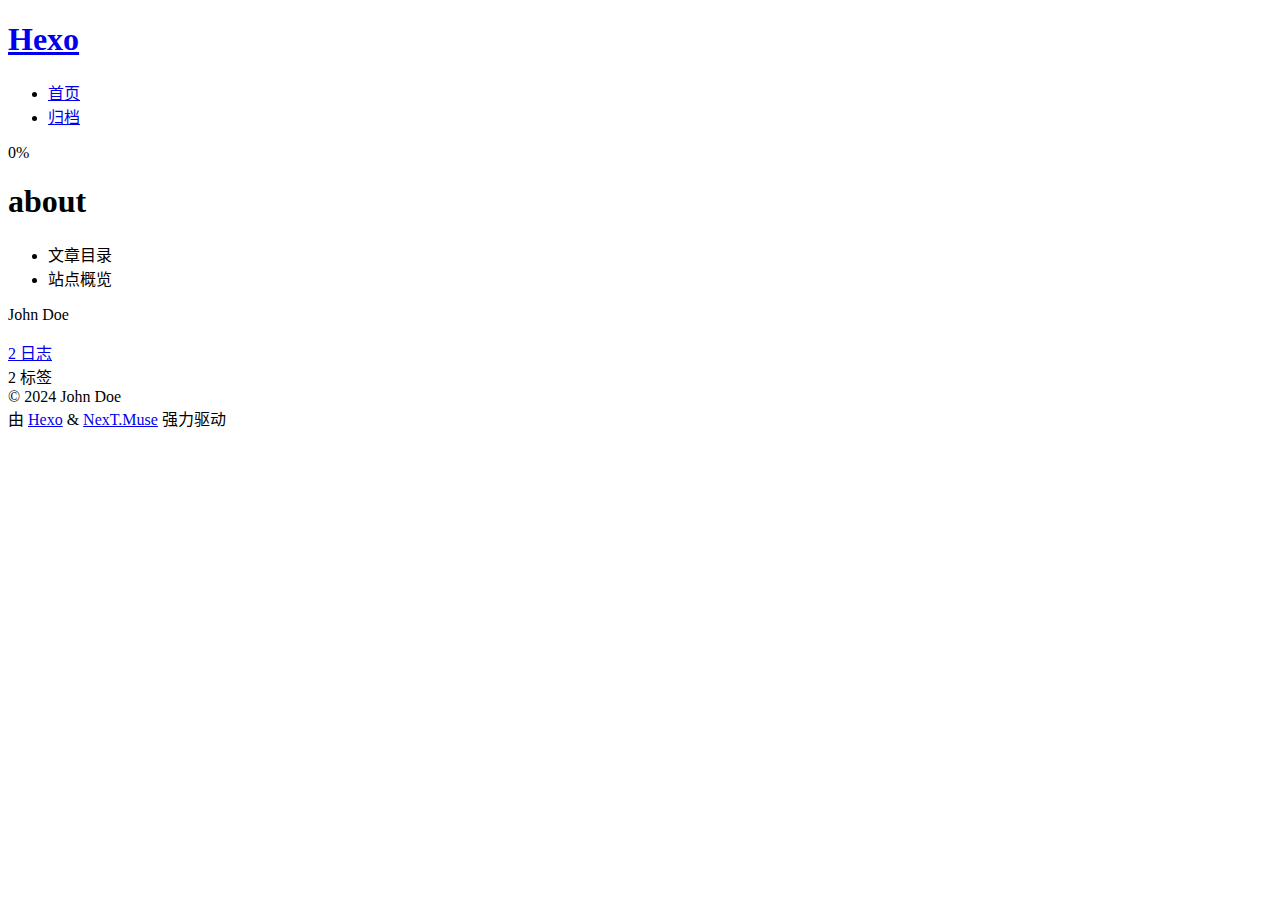
==== about/index.html @ 159c3676 "Site updated: 2024-03-29 14:11:59" ====
<!DOCTYPE html>
<html lang="zh-CN">
<head>
  <meta charset="UTF-8">
<meta name="viewport" content="width=device-width, initial-scale=1, maximum-scale=2">
<meta name="theme-color" content="#222">
<meta name="generator" content="Hexo 7.1.1">
  <link rel="apple-touch-icon" sizes="180x180" href="/blogg/images/apple-touch-icon-next.png">
  <link rel="icon" type="image/png" sizes="32x32" href="/blogg/images/favicon-32x32-next.png">
  <link rel="icon" type="image/png" sizes="16x16" href="/blogg/images/favicon-16x16-next.png">
  <link rel="mask-icon" href="/blogg/images/logo.svg" color="#222">

<link rel="stylesheet" href="/blogg/css/main.css">


<link rel="stylesheet" href="/blogg/lib/font-awesome/css/all.min.css">

<script id="hexo-configurations">
    var NexT = window.NexT || {};
    var CONFIG = {"hostname":"example.com","root":"/blogg/","scheme":"Muse","version":"7.8.0","exturl":false,"sidebar":{"position":"left","display":"post","padding":18,"offset":12,"onmobile":false},"copycode":{"enable":false,"show_result":false,"style":null},"back2top":{"enable":true,"sidebar":false,"scrollpercent":false},"bookmark":{"enable":false,"color":"#222","save":"auto"},"fancybox":false,"mediumzoom":false,"lazyload":false,"pangu":false,"comments":{"style":"tabs","active":null,"storage":true,"lazyload":false,"nav":null},"algolia":{"hits":{"per_page":10},"labels":{"input_placeholder":"Search for Posts","hits_empty":"We didn't find any results for the search: ${query}","hits_stats":"${hits} results found in ${time} ms"}},"localsearch":{"enable":false,"trigger":"auto","top_n_per_article":1,"unescape":false,"preload":false},"motion":{"enable":true,"async":false,"transition":{"post_block":"fadeIn","post_header":"slideDownIn","post_body":"slideDownIn","coll_header":"slideLeftIn","sidebar":"slideUpIn"}}};
  </script>

  <meta property="og:type" content="website">
<meta property="og:title" content="about">
<meta property="og:url" content="https://example.com/blogg/about/index.html">
<meta property="og:site_name" content="Hexo">
<meta property="og:locale" content="zh_CN">
<meta property="article:published_time" content="2024-03-29T00:52:18.000Z">
<meta property="article:modified_time" content="2024-03-29T00:53:08.620Z">
<meta property="article:author" content="John Doe">
<meta name="twitter:card" content="summary">

<link rel="canonical" href="https://example.com/blogg/about/">


<script id="page-configurations">
  // https://hexo.io/docs/variables.html
  CONFIG.page = {
    sidebar: "",
    isHome : false,
    isPost : false,
    lang   : 'zh-CN'
  };
</script>

  <title>about | Hexo
</title>
  






  <noscript>
  <style>
  .use-motion .brand,
  .use-motion .menu-item,
  .sidebar-inner,
  .use-motion .post-block,
  .use-motion .pagination,
  .use-motion .comments,
  .use-motion .post-header,
  .use-motion .post-body,
  .use-motion .collection-header { opacity: initial; }

  .use-motion .site-title,
  .use-motion .site-subtitle {
    opacity: initial;
    top: initial;
  }

  .use-motion .logo-line-before i { left: initial; }
  .use-motion .logo-line-after i { right: initial; }
  </style>
</noscript>

</head>

<body itemscope itemtype="http://schema.org/WebPage">
  <div class="container use-motion">
    <div class="headband"></div>

    <header class="header" itemscope itemtype="http://schema.org/WPHeader">
      <div class="header-inner"><div class="site-brand-container">
  <div class="site-nav-toggle">
    <div class="toggle" aria-label="切换导航栏">
      <span class="toggle-line toggle-line-first"></span>
      <span class="toggle-line toggle-line-middle"></span>
      <span class="toggle-line toggle-line-last"></span>
    </div>
  </div>

  <div class="site-meta">

    <a href="/blogg/" class="brand" rel="start">
      <span class="logo-line-before"><i></i></span>
      <h1 class="site-title">Hexo</h1>
      <span class="logo-line-after"><i></i></span>
    </a>
  </div>

  <div class="site-nav-right">
    <div class="toggle popup-trigger">
    </div>
  </div>
</div>




<nav class="site-nav">
  <ul id="menu" class="main-menu menu">
        <li class="menu-item menu-item-home">

    <a href="/blogg/" rel="section"><i class="fa fa-home fa-fw"></i>首页</a>

  </li>
        <li class="menu-item menu-item-archives">

    <a href="/blogg/archives/" rel="section"><i class="fa fa-archive fa-fw"></i>归档</a>

  </li>
  </ul>
</nav>




</div>
    </header>

    
  <div class="back-to-top">
    <i class="fa fa-arrow-up"></i>
    <span>0%</span>
  </div>


    <main class="main">
      <div class="main-inner">
        <div class="content-wrap">
          
  
  

          <div class="content page posts-expand">
            

    
    
    
    <div class="post-block" lang="zh-CN">
      <header class="post-header">

<h1 class="post-title" itemprop="name headline">about
</h1>

<div class="post-meta">
  

</div>

</header>

      
      
      
      <div class="post-body">
          
      </div>
      
      
      
    </div>
    

    
    
    


          </div>
          

<script>
  window.addEventListener('tabs:register', () => {
    let { activeClass } = CONFIG.comments;
    if (CONFIG.comments.storage) {
      activeClass = localStorage.getItem('comments_active') || activeClass;
    }
    if (activeClass) {
      let activeTab = document.querySelector(`a[href="#comment-${activeClass}"]`);
      if (activeTab) {
        activeTab.click();
      }
    }
  });
  if (CONFIG.comments.storage) {
    window.addEventListener('tabs:click', event => {
      if (!event.target.matches('.tabs-comment .tab-content .tab-pane')) return;
      let commentClass = event.target.classList[1];
      localStorage.setItem('comments_active', commentClass);
    });
  }
</script>

        </div>
          
  
  <div class="toggle sidebar-toggle">
    <span class="toggle-line toggle-line-first"></span>
    <span class="toggle-line toggle-line-middle"></span>
    <span class="toggle-line toggle-line-last"></span>
  </div>

  <aside class="sidebar">
    <div class="sidebar-inner">

      <ul class="sidebar-nav motion-element">
        <li class="sidebar-nav-toc">
          文章目录
        </li>
        <li class="sidebar-nav-overview">
          站点概览
        </li>
      </ul>

      <!--noindex-->
      <div class="post-toc-wrap sidebar-panel">
      </div>
      <!--/noindex-->

      <div class="site-overview-wrap sidebar-panel">
        <div class="site-author motion-element" itemprop="author" itemscope itemtype="http://schema.org/Person">
  <p class="site-author-name" itemprop="name">John Doe</p>
  <div class="site-description" itemprop="description"></div>
</div>
<div class="site-state-wrap motion-element">
  <nav class="site-state">
      <div class="site-state-item site-state-posts">
          <a href="/blogg/archives/">
        
          <span class="site-state-item-count">2</span>
          <span class="site-state-item-name">日志</span>
        </a>
      </div>
      <div class="site-state-item site-state-tags">
        <span class="site-state-item-count">2</span>
        <span class="site-state-item-name">标签</span>
      </div>
  </nav>
</div>



      </div>

    </div>
  </aside>
  <div id="sidebar-dimmer"></div>


      </div>
    </main>

    <footer class="footer">
      <div class="footer-inner">
        

        

<div class="copyright">
  
  &copy; 
  <span itemprop="copyrightYear">2024</span>
  <span class="with-love">
    <i class="fa fa-heart"></i>
  </span>
  <span class="author" itemprop="copyrightHolder">John Doe</span>
</div>
  <div class="powered-by">由 <a href="https://hexo.io/" class="theme-link" rel="noopener" target="_blank">Hexo</a> & <a href="https://muse.theme-next.org/" class="theme-link" rel="noopener" target="_blank">NexT.Muse</a> 强力驱动
  </div>

        








      </div>
    </footer>
  </div>

  
  <script src="/blogg/lib/anime.min.js"></script>
  <script src="/blogg/lib/velocity/velocity.min.js"></script>
  <script src="/blogg/lib/velocity/velocity.ui.min.js"></script>

<script src="/blogg/js/utils.js"></script>

<script src="/blogg/js/motion.js"></script>


<script src="/blogg/js/schemes/muse.js"></script>


<script src="/blogg/js/next-boot.js"></script>




  















  

  

</body>
</html>
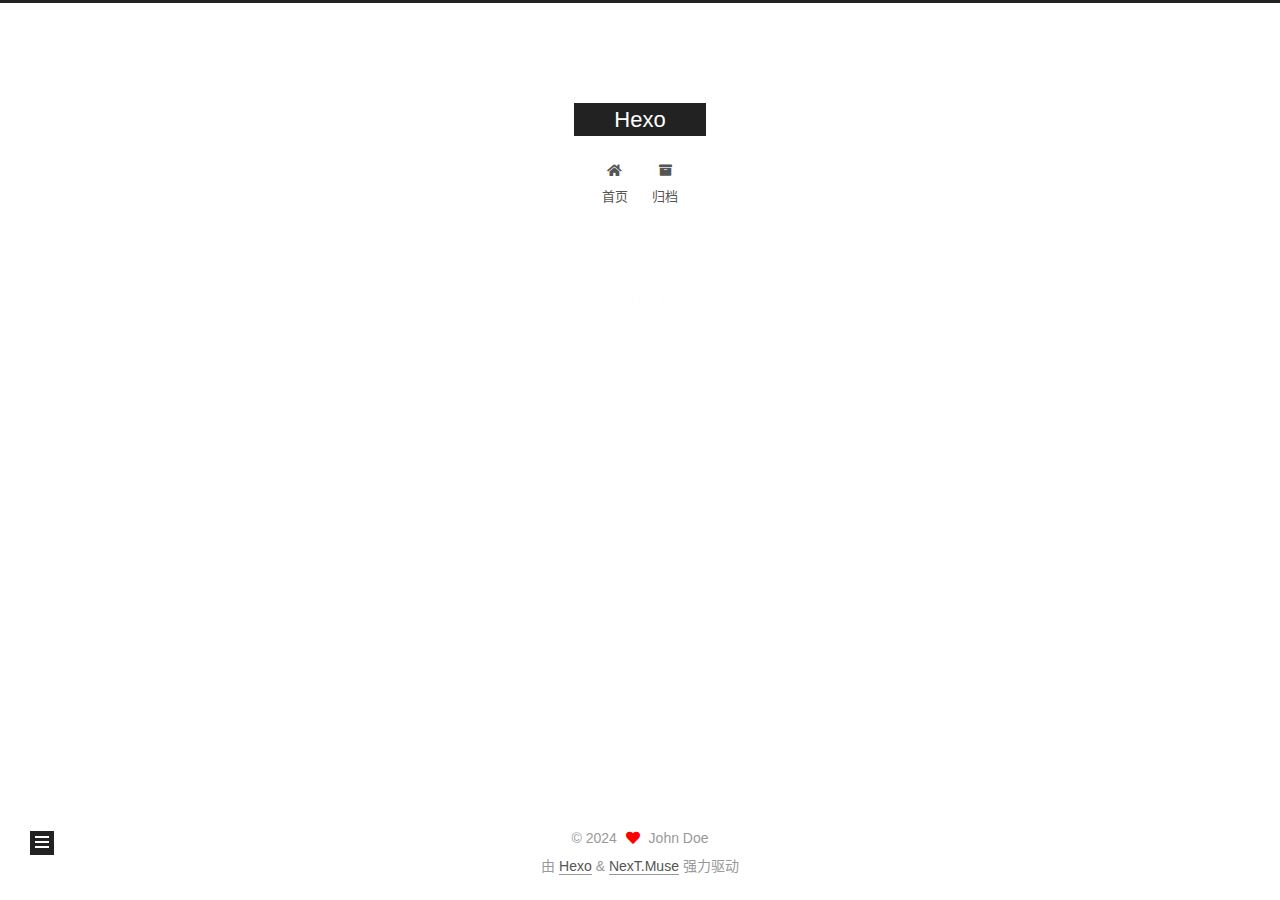
==== commit e6736770: "Site updated: 2024-03-29 17:55:22" ====
--- a/about/index.html
+++ b/about/index.html
@@ -5,32 +5,32 @@
 <meta name="viewport" content="width=device-width, initial-scale=1, maximum-scale=2">
 <meta name="theme-color" content="#222">
 <meta name="generator" content="Hexo 7.1.1">
-  <link rel="apple-touch-icon" sizes="180x180" href="/blogg/images/apple-touch-icon-next.png">
-  <link rel="icon" type="image/png" sizes="32x32" href="/blogg/images/favicon-32x32-next.png">
-  <link rel="icon" type="image/png" sizes="16x16" href="/blogg/images/favicon-16x16-next.png">
-  <link rel="mask-icon" href="/blogg/images/logo.svg" color="#222">
-
-<link rel="stylesheet" href="/blogg/css/main.css">
-
-
-<link rel="stylesheet" href="/blogg/lib/font-awesome/css/all.min.css">
+  <link rel="apple-touch-icon" sizes="180x180" href="/images/apple-touch-icon-next.png">
+  <link rel="icon" type="image/png" sizes="32x32" href="/images/favicon-32x32-next.png">
+  <link rel="icon" type="image/png" sizes="16x16" href="/images/favicon-16x16-next.png">
+  <link rel="mask-icon" href="/images/logo.svg" color="#222">
+
+<link rel="stylesheet" href="/css/main.css">
+
+
+<link rel="stylesheet" href="/lib/font-awesome/css/all.min.css">
 
 <script id="hexo-configurations">
     var NexT = window.NexT || {};
-    var CONFIG = {"hostname":"example.com","root":"/blogg/","scheme":"Muse","version":"7.8.0","exturl":false,"sidebar":{"position":"left","display":"post","padding":18,"offset":12,"onmobile":false},"copycode":{"enable":false,"show_result":false,"style":null},"back2top":{"enable":true,"sidebar":false,"scrollpercent":false},"bookmark":{"enable":false,"color":"#222","save":"auto"},"fancybox":false,"mediumzoom":false,"lazyload":false,"pangu":false,"comments":{"style":"tabs","active":null,"storage":true,"lazyload":false,"nav":null},"algolia":{"hits":{"per_page":10},"labels":{"input_placeholder":"Search for Posts","hits_empty":"We didn't find any results for the search: ${query}","hits_stats":"${hits} results found in ${time} ms"}},"localsearch":{"enable":false,"trigger":"auto","top_n_per_article":1,"unescape":false,"preload":false},"motion":{"enable":true,"async":false,"transition":{"post_block":"fadeIn","post_header":"slideDownIn","post_body":"slideDownIn","coll_header":"slideLeftIn","sidebar":"slideUpIn"}}};
+    var CONFIG = {"hostname":"hhhhhhmh.github.io","root":"/","scheme":"Muse","version":"7.8.0","exturl":false,"sidebar":{"position":"left","display":"post","padding":18,"offset":12,"onmobile":false},"copycode":{"enable":false,"show_result":false,"style":null},"back2top":{"enable":true,"sidebar":false,"scrollpercent":false},"bookmark":{"enable":false,"color":"#222","save":"auto"},"fancybox":false,"mediumzoom":false,"lazyload":false,"pangu":false,"comments":{"style":"tabs","active":null,"storage":true,"lazyload":false,"nav":null},"algolia":{"hits":{"per_page":10},"labels":{"input_placeholder":"Search for Posts","hits_empty":"We didn't find any results for the search: ${query}","hits_stats":"${hits} results found in ${time} ms"}},"localsearch":{"enable":false,"trigger":"auto","top_n_per_article":1,"unescape":false,"preload":false},"motion":{"enable":true,"async":false,"transition":{"post_block":"fadeIn","post_header":"slideDownIn","post_body":"slideDownIn","coll_header":"slideLeftIn","sidebar":"slideUpIn"}}};
   </script>
 
   <meta property="og:type" content="website">
 <meta property="og:title" content="about">
-<meta property="og:url" content="https://example.com/blogg/about/index.html">
+<meta property="og:url" content="https://hhhhhhmh.github.io/about/index.html">
 <meta property="og:site_name" content="Hexo">
 <meta property="og:locale" content="zh_CN">
 <meta property="article:published_time" content="2024-03-29T00:52:18.000Z">
-<meta property="article:modified_time" content="2024-03-29T00:53:08.620Z">
+<meta property="article:modified_time" content="2024-03-29T08:17:21.732Z">
 <meta property="article:author" content="John Doe">
 <meta name="twitter:card" content="summary">
 
-<link rel="canonical" href="https://example.com/blogg/about/">
+<link rel="canonical" href="https://hhhhhhmh.github.io/about/">
 
 
 <script id="page-configurations">
@@ -93,7 +93,7 @@
 
   <div class="site-meta">
 
-    <a href="/blogg/" class="brand" rel="start">
+    <a href="/" class="brand" rel="start">
       <span class="logo-line-before"><i></i></span>
       <h1 class="site-title">Hexo</h1>
       <span class="logo-line-after"><i></i></span>
@@ -113,12 +113,12 @@
   <ul id="menu" class="main-menu menu">
         <li class="menu-item menu-item-home">
 
-    <a href="/blogg/" rel="section"><i class="fa fa-home fa-fw"></i>首页</a>
+    <a href="/" rel="section"><i class="fa fa-home fa-fw"></i>首页</a>
 
   </li>
         <li class="menu-item menu-item-archives">
 
-    <a href="/blogg/archives/" rel="section"><i class="fa fa-archive fa-fw"></i>归档</a>
+    <a href="/archives/" rel="section"><i class="fa fa-archive fa-fw"></i>归档</a>
 
   </li>
   </ul>
@@ -239,7 +239,7 @@
 <div class="site-state-wrap motion-element">
   <nav class="site-state">
       <div class="site-state-item site-state-posts">
-          <a href="/blogg/archives/">
+          <a href="/archives/">
         
           <span class="site-state-item-count">2</span>
           <span class="site-state-item-name">日志</span>
@@ -296,19 +296,19 @@
   </div>
 
   
-  <script src="/blogg/lib/anime.min.js"></script>
-  <script src="/blogg/lib/velocity/velocity.min.js"></script>
-  <script src="/blogg/lib/velocity/velocity.ui.min.js"></script>
-
-<script src="/blogg/js/utils.js"></script>
-
-<script src="/blogg/js/motion.js"></script>
-
-
-<script src="/blogg/js/schemes/muse.js"></script>
-
-
-<script src="/blogg/js/next-boot.js"></script>
+  <script src="/lib/anime.min.js"></script>
+  <script src="/lib/velocity/velocity.min.js"></script>
+  <script src="/lib/velocity/velocity.ui.min.js"></script>
+
+<script src="/js/utils.js"></script>
+
+<script src="/js/motion.js"></script>
+
+
+<script src="/js/schemes/muse.js"></script>
+
+
+<script src="/js/next-boot.js"></script>
 
 
 
--- a/css/main.css
+++ b/css/main.css
@@ -0,0 +1,2291 @@
+:root {
+  --body-bg-color: #fff;
+  --content-bg-color: #fff;
+  --card-bg-color: #f5f5f5;
+  --text-color: #555;
+  --blockquote-color: #666;
+  --link-color: #555;
+  --link-hover-color: #222;
+  --brand-color: #fff;
+  --brand-hover-color: #fff;
+  --table-row-odd-bg-color: #f9f9f9;
+  --table-row-hover-bg-color: #f5f5f5;
+  --menu-item-bg-color: #f5f5f5;
+  --btn-default-bg: #222;
+  --btn-default-color: #fff;
+  --btn-default-border-color: #222;
+  --btn-default-hover-bg: #fff;
+  --btn-default-hover-color: #222;
+  --btn-default-hover-border-color: #222;
+}
+html {
+  line-height: 1.15; /* 1 */
+  -webkit-text-size-adjust: 100%; /* 2 */
+}
+body {
+  margin: 0;
+}
+main {
+  display: block;
+}
+h1 {
+  font-size: 2em;
+  margin: 0.67em 0;
+}
+hr {
+  box-sizing: content-box; /* 1 */
+  height: 0; /* 1 */
+  overflow: visible; /* 2 */
+}
+pre {
+  font-family: monospace, monospace; /* 1 */
+  font-size: 1em; /* 2 */
+}
+a {
+  background: transparent;
+}
+abbr[title] {
+  border-bottom: none; /* 1 */
+  text-decoration: underline; /* 2 */
+  text-decoration: underline dotted; /* 2 */
+}
+b,
+strong {
+  font-weight: bolder;
+}
+code,
+kbd,
+samp {
+  font-family: monospace, monospace; /* 1 */
+  font-size: 1em; /* 2 */
+}
+small {
+  font-size: 80%;
+}
+sub,
+sup {
+  font-size: 75%;
+  line-height: 0;
+  position: relative;
+  vertical-align: baseline;
+}
+sub {
+  bottom: -0.25em;
+}
+sup {
+  top: -0.5em;
+}
+img {
+  border-style: none;
+}
+button,
+input,
+optgroup,
+select,
+textarea {
+  font-family: inherit; /* 1 */
+  font-size: 100%; /* 1 */
+  line-height: 1.15; /* 1 */
+  margin: 0; /* 2 */
+}
+button,
+input {
+/* 1 */
+  overflow: visible;
+}
+button,
+select {
+/* 1 */
+  text-transform: none;
+}
+button,
+[type='button'],
+[type='reset'],
+[type='submit'] {
+  -webkit-appearance: button;
+}
+button::-moz-focus-inner,
+[type='button']::-moz-focus-inner,
+[type='reset']::-moz-focus-inner,
+[type='submit']::-moz-focus-inner {
+  border-style: none;
+  padding: 0;
+}
+button:-moz-focusring,
+[type='button']:-moz-focusring,
+[type='reset']:-moz-focusring,
+[type='submit']:-moz-focusring {
+  outline: 1px dotted ButtonText;
+}
+fieldset {
+  padding: 0.35em 0.75em 0.625em;
+}
+legend {
+  box-sizing: border-box; /* 1 */
+  color: inherit; /* 2 */
+  display: table; /* 1 */
+  max-width: 100%; /* 1 */
+  padding: 0; /* 3 */
+  white-space: normal; /* 1 */
+}
+progress {
+  vertical-align: baseline;
+}
+textarea {
+  overflow: auto;
+}
+[type='checkbox'],
+[type='radio'] {
+  box-sizing: border-box; /* 1 */
+  padding: 0; /* 2 */
+}
+[type='number']::-webkit-inner-spin-button,
+[type='number']::-webkit-outer-spin-button {
+  height: auto;
+}
+[type='search'] {
+  outline-offset: -2px; /* 2 */
+  -webkit-appearance: textfield; /* 1 */
+}
+[type='search']::-webkit-search-decoration {
+  -webkit-appearance: none;
+}
+::-webkit-file-upload-button {
+  font: inherit; /* 2 */
+  -webkit-appearance: button; /* 1 */
+}
+details {
+  display: block;
+}
+summary {
+  display: list-item;
+}
+template {
+  display: none;
+}
+[hidden] {
+  display: none;
+}
+::selection {
+  background: #262a30;
+  color: #eee;
+}
+html,
+body {
+  height: 100%;
+}
+body {
+  background: var(--body-bg-color);
+  color: var(--text-color);
+  font-family: 'Lato', "PingFang SC", "Microsoft YaHei", sans-serif;
+  font-size: 1em;
+  line-height: 2;
+}
+@media (max-width: 991px) {
+  body {
+    padding-left: 0 !important;
+    padding-right: 0 !important;
+  }
+}
+h1,
+h2,
+h3,
+h4,
+h5,
+h6 {
+  font-family: 'Lato', "PingFang SC", "Microsoft YaHei", sans-serif;
+  font-weight: bold;
+  line-height: 1.5;
+  margin: 20px 0 15px;
+}
+h1 {
+  font-size: 1.5em;
+}
+h2 {
+  font-size: 1.375em;
+}
+h3 {
+  font-size: 1.25em;
+}
+h4 {
+  font-size: 1.125em;
+}
+h5 {
+  font-size: 1em;
+}
+h6 {
+  font-size: 0.875em;
+}
+p {
+  margin: 0 0 20px 0;
+}
+a,
+span.exturl {
+  border-bottom: 1px solid #999;
+  color: var(--link-color);
+  outline: 0;
+  text-decoration: none;
+  overflow-wrap: break-word;
+  word-wrap: break-word;
+  cursor: pointer;
+}
+a:hover,
+span.exturl:hover {
+  border-bottom-color: var(--link-hover-color);
+  color: var(--link-hover-color);
+}
+iframe,
+img,
+video {
+  display: block;
+  margin-left: auto;
+  margin-right: auto;
+  max-width: 100%;
+}
+hr {
+  background-image: repeating-linear-gradient(-45deg, #ddd, #ddd 4px, transparent 4px, transparent 8px);
+  border: 0;
+  height: 3px;
+  margin: 40px 0;
+}
+blockquote {
+  border-left: 4px solid #ddd;
+  color: var(--blockquote-color);
+  margin: 0;
+  padding: 0 15px;
+}
+blockquote cite::before {
+  content: '-';
+  padding: 0 5px;
+}
+dt {
+  font-weight: bold;
+}
+dd {
+  margin: 0;
+  padding: 0;
+}
+kbd {
+  background-color: #f5f5f5;
+  background-image: linear-gradient(#eee, #fff, #eee);
+  border: 1px solid #ccc;
+  border-radius: 0.2em;
+  box-shadow: 0.1em 0.1em 0.2em rgba(0,0,0,0.1);
+  color: #555;
+  font-family: inherit;
+  padding: 0.1em 0.3em;
+  white-space: nowrap;
+}
+.table-container {
+  overflow: auto;
+}
+table {
+  border-collapse: collapse;
+  border-spacing: 0;
+  font-size: 0.875em;
+  margin: 0 0 20px 0;
+  width: 100%;
+}
+tbody tr:nth-of-type(odd) {
+  background: var(--table-row-odd-bg-color);
+}
+tbody tr:hover {
+  background: var(--table-row-hover-bg-color);
+}
+caption,
+th,
+td {
+  font-weight: normal;
+  padding: 8px;
+  vertical-align: middle;
+}
+th,
+td {
+  border: 1px solid #ddd;
+  border-bottom: 3px solid #ddd;
+}
+th {
+  font-weight: 700;
+  padding-bottom: 10px;
+}
+td {
+  border-bottom-width: 1px;
+}
+.btn {
+  background: var(--btn-default-bg);
+  border: 2px solid var(--btn-default-border-color);
+  border-radius: 0;
+  color: var(--btn-default-color);
+  display: inline-block;
+  font-size: 0.875em;
+  line-height: 2;
+  padding: 0 20px;
+  text-decoration: none;
+  transition-property: background-color;
+  transition-delay: 0s;
+  transition-duration: 0.2s;
+  transition-timing-function: ease-in-out;
+}
+.btn:hover {
+  background: var(--btn-default-hover-bg);
+  border-color: var(--btn-default-hover-border-color);
+  color: var(--btn-default-hover-color);
+}
+.btn + .btn {
+  margin: 0 0 8px 8px;
+}
+.btn .fa-fw {
+  text-align: left;
+  width: 1.285714285714286em;
+}
+.toggle {
+  line-height: 0;
+}
+.toggle .toggle-line {
+  background: #fff;
+  display: inline-block;
+  height: 2px;
+  left: 0;
+  position: relative;
+  top: 0;
+  transition: all 0.4s;
+  vertical-align: top;
+  width: 100%;
+}
+.toggle .toggle-line:not(:first-child) {
+  margin-top: 3px;
+}
+.toggle.toggle-arrow .toggle-line-first {
+  left: 50%;
+  top: 2px;
+  transform: rotate(45deg);
+  width: 50%;
+}
+.toggle.toggle-arrow .toggle-line-middle {
+  left: 2px;
+  width: 90%;
+}
+.toggle.toggle-arrow .toggle-line-last {
+  left: 50%;
+  top: -2px;
+  transform: rotate(-45deg);
+  width: 50%;
+}
+.toggle.toggle-close .toggle-line-first {
+  transform: rotate(-45deg);
+  top: 5px;
+}
+.toggle.toggle-close .toggle-line-middle {
+  opacity: 0;
+}
+.toggle.toggle-close .toggle-line-last {
+  transform: rotate(45deg);
+  top: -5px;
+}
+.highlight,
+pre {
+  background: #f7f7f7;
+  color: #4d4d4c;
+  line-height: 1.6;
+  margin: 0 auto 20px;
+}
+pre,
+code {
+  font-family: consolas, Menlo, monospace, "PingFang SC", "Microsoft YaHei";
+}
+code {
+  background: #eee;
+  border-radius: 3px;
+  color: #555;
+  padding: 2px 4px;
+  overflow-wrap: break-word;
+  word-wrap: break-word;
+}
+.highlight *::selection {
+  background: #d6d6d6;
+}
+.highlight pre {
+  border: 0;
+  margin: 0;
+  padding: 10px 0;
+}
+.highlight table {
+  border: 0;
+  margin: 0;
+  width: auto;
+}
+.highlight td {
+  border: 0;
+  padding: 0;
+}
+.highlight figcaption {
+  background: #eff2f3;
+  color: #4d4d4c;
+  display: flex;
+  font-size: 0.875em;
+  justify-content: space-between;
+  line-height: 1.2;
+  padding: 0.5em;
+}
+.highlight figcaption a {
+  color: #4d4d4c;
+}
+.highlight figcaption a:hover {
+  border-bottom-color: #4d4d4c;
+}
+.highlight .gutter {
+  -moz-user-select: none;
+  -ms-user-select: none;
+  -webkit-user-select: none;
+  user-select: none;
+}
+.highlight .gutter pre {
+  background: #eff2f3;
+  color: #869194;
+  padding-left: 10px;
+  padding-right: 10px;
+  text-align: right;
+}
+.highlight .code pre {
+  background: #f7f7f7;
+  padding-left: 10px;
+  width: 100%;
+}
+.gist table {
+  width: auto;
+}
+.gist table td {
+  border: 0;
+}
+pre {
+  overflow: auto;
+  padding: 10px;
+}
+pre code {
+  background: none;
+  color: #4d4d4c;
+  font-size: 0.875em;
+  padding: 0;
+  text-shadow: none;
+}
+pre .deletion {
+  background: #fdd;
+}
+pre .addition {
+  background: #dfd;
+}
+pre .meta {
+  color: #eab700;
+  -moz-user-select: none;
+  -ms-user-select: none;
+  -webkit-user-select: none;
+  user-select: none;
+}
+pre .comment {
+  color: #8e908c;
+}
+pre .variable,
+pre .attribute,
+pre .tag,
+pre .name,
+pre .regexp,
+pre .ruby .constant,
+pre .xml .tag .title,
+pre .xml .pi,
+pre .xml .doctype,
+pre .html .doctype,
+pre .css .id,
+pre .css .class,
+pre .css .pseudo {
+  color: #c82829;
+}
+pre .number,
+pre .preprocessor,
+pre .built_in,
+pre .builtin-name,
+pre .literal,
+pre .params,
+pre .constant,
+pre .command {
+  color: #f5871f;
+}
+pre .ruby .class .title,
+pre .css .rules .attribute,
+pre .string,
+pre .symbol,
+pre .value,
+pre .inheritance,
+pre .header,
+pre .ruby .symbol,
+pre .xml .cdata,
+pre .special,
+pre .formula {
+  color: #718c00;
+}
+pre .title,
+pre .css .hexcolor {
+  color: #3e999f;
+}
+pre .function,
+pre .python .decorator,
+pre .python .title,
+pre .ruby .function .title,
+pre .ruby .title .keyword,
+pre .perl .sub,
+pre .javascript .title,
+pre .coffeescript .title {
+  color: #4271ae;
+}
+pre .keyword,
+pre .javascript .function {
+  color: #8959a8;
+}
+.blockquote-center {
+  border-left: none;
+  margin: 40px 0;
+  padding: 0;
+  position: relative;
+  text-align: center;
+}
+.blockquote-center .fa {
+  display: block;
+  opacity: 0.6;
+  position: absolute;
+  width: 100%;
+}
+.blockquote-center .fa-quote-left {
+  border-top: 1px solid #ccc;
+  text-align: left;
+  top: -20px;
+}
+.blockquote-center .fa-quote-right {
+  border-bottom: 1px solid #ccc;
+  text-align: right;
+  bottom: -20px;
+}
+.blockquote-center p,
+.blockquote-center div {
+  text-align: center;
+}
+.post-body .group-picture img {
+  margin: 0 auto;
+  padding: 0 3px;
+}
+.group-picture-row {
+  margin-bottom: 6px;
+  overflow: hidden;
+}
+.group-picture-column {
+  float: left;
+  margin-bottom: 10px;
+}
+.post-body .label {
+  color: #555;
+  display: inline;
+  padding: 0 2px;
+}
+.post-body .label.default {
+  background: #f0f0f0;
+}
+.post-body .label.primary {
+  background: #efe6f7;
+}
+.post-body .label.info {
+  background: #e5f2f8;
+}
+.post-body .label.success {
+  background: #e7f4e9;
+}
+.post-body .label.warning {
+  background: #fcf6e1;
+}
+.post-body .label.danger {
+  background: #fae8eb;
+}
+.post-body .tabs {
+  margin-bottom: 20px;
+}
+.post-body .tabs,
+.tabs-comment {
+  display: block;
+  padding-top: 10px;
+  position: relative;
+}
+.post-body .tabs ul.nav-tabs,
+.tabs-comment ul.nav-tabs {
+  display: flex;
+  flex-wrap: wrap;
+  margin: 0;
+  margin-bottom: -1px;
+  padding: 0;
+}
+@media (max-width: 413px) {
+  .post-body .tabs ul.nav-tabs,
+  .tabs-comment ul.nav-tabs {
+    display: block;
+    margin-bottom: 5px;
+  }
+}
+.post-body .tabs ul.nav-tabs li.tab,
+.tabs-comment ul.nav-tabs li.tab {
+  border-bottom: 1px solid #ddd;
+  border-left: 1px solid transparent;
+  border-right: 1px solid transparent;
+  border-top: 3px solid transparent;
+  flex-grow: 1;
+  list-style-type: none;
+  border-radius: 0 0 0 0;
+}
+@media (max-width: 413px) {
+  .post-body .tabs ul.nav-tabs li.tab,
+  .tabs-comment ul.nav-tabs li.tab {
+    border-bottom: 1px solid transparent;
+    border-left: 3px solid transparent;
+    border-right: 1px solid transparent;
+    border-top: 1px solid transparent;
+  }
+}
+@media (max-width: 413px) {
+  .post-body .tabs ul.nav-tabs li.tab,
+  .tabs-comment ul.nav-tabs li.tab {
+    border-radius: 0;
+  }
+}
+.post-body .tabs ul.nav-tabs li.tab a,
+.tabs-comment ul.nav-tabs li.tab a {
+  border-bottom: initial;
+  display: block;
+  line-height: 1.8;
+  outline: 0;
+  padding: 0.25em 0.75em;
+  text-align: center;
+  transition-delay: 0s;
+  transition-duration: 0.2s;
+  transition-timing-function: ease-out;
+}
+.post-body .tabs ul.nav-tabs li.tab a i,
+.tabs-comment ul.nav-tabs li.tab a i {
+  width: 1.285714285714286em;
+}
+.post-body .tabs ul.nav-tabs li.tab.active,
+.tabs-comment ul.nav-tabs li.tab.active {
+  border-bottom: 1px solid transparent;
+  border-left: 1px solid #ddd;
+  border-right: 1px solid #ddd;
+  border-top: 3px solid #fc6423;
+}
+@media (max-width: 413px) {
+  .post-body .tabs ul.nav-tabs li.tab.active,
+  .tabs-comment ul.nav-tabs li.tab.active {
+    border-bottom: 1px solid #ddd;
+    border-left: 3px solid #fc6423;
+    border-right: 1px solid #ddd;
+    border-top: 1px solid #ddd;
+  }
+}
+.post-body .tabs ul.nav-tabs li.tab.active a,
+.tabs-comment ul.nav-tabs li.tab.active a {
+  color: var(--link-color);
+  cursor: default;
+}
+.post-body .tabs .tab-content .tab-pane,
+.tabs-comment .tab-content .tab-pane {
+  border: 1px solid #ddd;
+  border-top: 0;
+  padding: 20px 20px 0 20px;
+  border-radius: 0;
+}
+.post-body .tabs .tab-content .tab-pane:not(.active),
+.tabs-comment .tab-content .tab-pane:not(.active) {
+  display: none;
+}
+.post-body .tabs .tab-content .tab-pane.active,
+.tabs-comment .tab-content .tab-pane.active {
+  display: block;
+}
+.post-body .tabs .tab-content .tab-pane.active:nth-of-type(1),
+.tabs-comment .tab-content .tab-pane.active:nth-of-type(1) {
+  border-radius: 0 0 0 0;
+}
+@media (max-width: 413px) {
+  .post-body .tabs .tab-content .tab-pane.active:nth-of-type(1),
+  .tabs-comment .tab-content .tab-pane.active:nth-of-type(1) {
+    border-radius: 0;
+  }
+}
+.post-body .note {
+  border-radius: 3px;
+  margin-bottom: 20px;
+  padding: 1em;
+  position: relative;
+  border: 1px solid #eee;
+  border-left-width: 5px;
+}
+.post-body .note h2,
+.post-body .note h3,
+.post-body .note h4,
+.post-body .note h5,
+.post-body .note h6 {
+  margin-top: 0;
+  border-bottom: initial;
+  margin-bottom: 0;
+  padding-top: 0;
+}
+.post-body .note p:first-child,
+.post-body .note ul:first-child,
+.post-body .note ol:first-child,
+.post-body .note table:first-child,
+.post-body .note pre:first-child,
+.post-body .note blockquote:first-child,
+.post-body .note img:first-child {
+  margin-top: 0;
+}
+.post-body .note p:last-child,
+.post-body .note ul:last-child,
+.post-body .note ol:last-child,
+.post-body .note table:last-child,
+.post-body .note pre:last-child,
+.post-body .note blockquote:last-child,
+.post-body .note img:last-child {
+  margin-bottom: 0;
+}
+.post-body .note.default {
+  border-left-color: #777;
+}
+.post-body .note.default h2,
+.post-body .note.default h3,
+.post-body .note.default h4,
+.post-body .note.default h5,
+.post-body .note.default h6 {
+  color: #777;
+}
+.post-body .note.primary {
+  border-left-color: #6f42c1;
+}
+.post-body .note.primary h2,
+.post-body .note.primary h3,
+.post-body .note.primary h4,
+.post-body .note.primary h5,
+.post-body .note.primary h6 {
+  color: #6f42c1;
+}
+.post-body .note.info {
+  border-left-color: #428bca;
+}
+.post-body .note.info h2,
+.post-body .note.info h3,
+.post-body .note.info h4,
+.post-body .note.info h5,
+.post-body .note.info h6 {
+  color: #428bca;
+}
+.post-body .note.success {
+  border-left-color: #5cb85c;
+}
+.post-body .note.success h2,
+.post-body .note.success h3,
+.post-body .note.success h4,
+.post-body .note.success h5,
+.post-body .note.success h6 {
+  color: #5cb85c;
+}
+.post-body .note.warning {
+  border-left-color: #f0ad4e;
+}
+.post-body .note.warning h2,
+.post-body .note.warning h3,
+.post-body .note.warning h4,
+.post-body .note.warning h5,
+.post-body .note.warning h6 {
+  color: #f0ad4e;
+}
+.post-body .note.danger {
+  border-left-color: #d9534f;
+}
+.post-body .note.danger h2,
+.post-body .note.danger h3,
+.post-body .note.danger h4,
+.post-body .note.danger h5,
+.post-body .note.danger h6 {
+  color: #d9534f;
+}
+.pagination .prev,
+.pagination .next,
+.pagination .page-number,
+.pagination .space {
+  display: inline-block;
+  margin: 0 10px;
+  padding: 0 11px;
+  position: relative;
+  top: -1px;
+}
+@media (max-width: 767px) {
+  .pagination .prev,
+  .pagination .next,
+  .pagination .page-number,
+  .pagination .space {
+    margin: 0 5px;
+  }
+}
+.pagination {
+  border-top: 1px solid #eee;
+  margin: 120px 0 0;
+  text-align: center;
+}
+.pagination .prev,
+.pagination .next,
+.pagination .page-number {
+  border-bottom: 0;
+  border-top: 1px solid #eee;
+  transition-property: border-color;
+  transition-delay: 0s;
+  transition-duration: 0.2s;
+  transition-timing-function: ease-in-out;
+}
+.pagination .prev:hover,
+.pagination .next:hover,
+.pagination .page-number:hover {
+  border-top-color: #222;
+}
+.pagination .space {
+  margin: 0;
+  padding: 0;
+}
+.pagination .prev {
+  margin-left: 0;
+}
+.pagination .next {
+  margin-right: 0;
+}
+.pagination .page-number.current {
+  background: #ccc;
+  border-top-color: #ccc;
+  color: #fff;
+}
+@media (max-width: 767px) {
+  .pagination {
+    border-top: none;
+  }
+  .pagination .prev,
+  .pagination .next,
+  .pagination .page-number {
+    border-bottom: 1px solid #eee;
+    border-top: 0;
+    margin-bottom: 10px;
+    padding: 0 10px;
+  }
+  .pagination .prev:hover,
+  .pagination .next:hover,
+  .pagination .page-number:hover {
+    border-bottom-color: #222;
+  }
+}
+.comments {
+  margin-top: 60px;
+  overflow: hidden;
+}
+.comment-button-group {
+  display: flex;
+  flex-wrap: wrap-reverse;
+  justify-content: center;
+  margin: 1em 0;
+}
+.comment-button-group .comment-button {
+  margin: 0.1em 0.2em;
+}
+.comment-button-group .comment-button.active {
+  background: var(--btn-default-hover-bg);
+  border-color: var(--btn-default-hover-border-color);
+  color: var(--btn-default-hover-color);
+}
+.comment-position {
+  display: none;
+}
+.comment-position.active {
+  display: block;
+}
+.tabs-comment {
+  background: var(--content-bg-color);
+  margin-top: 4em;
+  padding-top: 0;
+}
+.tabs-comment .comments {
+  border: 0;
+  box-shadow: none;
+  margin-top: 0;
+  padding-top: 0;
+}
+.container {
+  min-height: 100%;
+  position: relative;
+}
+.main-inner {
+  margin: 0 auto;
+  width: 700px;
+}
+@media (min-width: 1200px) {
+  .main-inner {
+    width: 800px;
+  }
+}
+@media (min-width: 1600px) {
+  .main-inner {
+    width: 900px;
+  }
+}
+@media (max-width: 767px) {
+  .content-wrap {
+    padding: 0 20px;
+  }
+}
+.header {
+  background: transparent;
+}
+.header-inner {
+  margin: 0 auto;
+  width: 700px;
+}
+@media (min-width: 1200px) {
+  .header-inner {
+    width: 800px;
+  }
+}
+@media (min-width: 1600px) {
+  .header-inner {
+    width: 900px;
+  }
+}
+.site-brand-container {
+  display: flex;
+  flex-shrink: 0;
+  padding: 0 10px;
+}
+.headband {
+  background: #222;
+  height: 3px;
+}
+.site-meta {
+  flex-grow: 1;
+  text-align: center;
+}
+@media (max-width: 767px) {
+  .site-meta {
+    text-align: center;
+  }
+}
+.brand {
+  border-bottom: none;
+  color: var(--brand-color);
+  display: inline-block;
+  line-height: 1.375em;
+  padding: 0 40px;
+  position: relative;
+}
+.brand:hover {
+  color: var(--brand-hover-color);
+}
+.site-title {
+  font-family: 'Lato', "PingFang SC", "Microsoft YaHei", sans-serif;
+  font-size: 1.375em;
+  font-weight: normal;
+  margin: 0;
+}
+.site-subtitle {
+  color: #999;
+  font-size: 0.8125em;
+  margin: 10px 0;
+}
+.use-motion .brand {
+  opacity: 0;
+}
+.use-motion .site-title,
+.use-motion .site-subtitle,
+.use-motion .custom-logo-image {
+  opacity: 0;
+  position: relative;
+  top: -10px;
+}
+.site-nav-toggle,
+.site-nav-right {
+  display: none;
+}
+@media (max-width: 767px) {
+  .site-nav-toggle,
+  .site-nav-right {
+    display: flex;
+    flex-direction: column;
+    justify-content: center;
+  }
+}
+.site-nav-toggle .toggle,
+.site-nav-right .toggle {
+  color: var(--text-color);
+  padding: 10px;
+  width: 22px;
+}
+.site-nav-toggle .toggle .toggle-line,
+.site-nav-right .toggle .toggle-line {
+  background: var(--text-color);
+  border-radius: 1px;
+}
+.site-nav {
+  display: block;
+}
+@media (max-width: 767px) {
+  .site-nav {
+    clear: both;
+    display: none;
+  }
+}
+.site-nav.site-nav-on {
+  display: block;
+}
+.menu {
+  margin-top: 20px;
+  padding-left: 0;
+  text-align: center;
+}
+.menu-item {
+  display: inline-block;
+  list-style: none;
+  margin: 0 10px;
+}
+@media (max-width: 767px) {
+  .menu-item {
+    display: block;
+    margin-top: 10px;
+  }
+  .menu-item.menu-item-search {
+    display: none;
+  }
+}
+.menu-item a,
+.menu-item span.exturl {
+  border-bottom: 0;
+  display: block;
+  font-size: 0.8125em;
+  transition-property: border-color;
+  transition-delay: 0s;
+  transition-duration: 0.2s;
+  transition-timing-function: ease-in-out;
+}
+@media (hover: none) {
+  .menu-item a:hover,
+  .menu-item span.exturl:hover {
+    border-bottom-color: transparent !important;
+  }
+}
+.menu-item .fa,
+.menu-item .fab,
+.menu-item .far,
+.menu-item .fas {
+  margin-right: 8px;
+}
+.menu-item .badge {
+  display: inline-block;
+  font-weight: bold;
+  line-height: 1;
+  margin-left: 0.35em;
+  margin-top: 0.35em;
+  text-align: center;
+  white-space: nowrap;
+}
+@media (max-width: 767px) {
+  .menu-item .badge {
+    float: right;
+    margin-left: 0;
+  }
+}
+.menu-item-active a,
+.menu .menu-item a:hover,
+.menu .menu-item span.exturl:hover {
+  background: var(--menu-item-bg-color);
+}
+.use-motion .menu-item {
+  opacity: 0;
+}
+.sidebar {
+  background: #222;
+  bottom: 0;
+  box-shadow: inset 0 2px 6px #000;
+  position: fixed;
+  top: 0;
+}
+@media (max-width: 991px) {
+  .sidebar {
+    display: none;
+  }
+}
+.sidebar-inner {
+  color: #999;
+  padding: 18px 10px;
+  text-align: center;
+}
+.cc-license {
+  margin-top: 10px;
+  text-align: center;
+}
+.cc-license .cc-opacity {
+  border-bottom: none;
+  opacity: 0.7;
+}
+.cc-license .cc-opacity:hover {
+  opacity: 0.9;
+}
+.cc-license img {
+  display: inline-block;
+}
+.site-author-image {
+  border: 2px solid #333;
+  display: block;
+  margin: 0 auto;
+  max-width: 96px;
+  padding: 2px;
+}
+.site-author-name {
+  color: #f5f5f5;
+  font-weight: normal;
+  margin: 5px 0 0;
+  text-align: center;
+}
+.site-description {
+  color: #999;
+  font-size: 1em;
+  margin-top: 5px;
+  text-align: center;
+}
+.links-of-author {
+  margin-top: 15px;
+}
+.links-of-author a,
+.links-of-author span.exturl {
+  border-bottom-color: #555;
+  display: inline-block;
+  font-size: 0.8125em;
+  margin-bottom: 10px;
+  margin-right: 10px;
+  vertical-align: middle;
+}
+.links-of-author a::before,
+.links-of-author span.exturl::before {
+  background: #6fff01;
+  border-radius: 50%;
+  content: ' ';
+  display: inline-block;
+  height: 4px;
+  margin-right: 3px;
+  vertical-align: middle;
+  width: 4px;
+}
+.sidebar-button {
+  margin-top: 15px;
+}
+.sidebar-button a {
+  border: 1px solid #fc6423;
+  border-radius: 4px;
+  color: #fc6423;
+  display: inline-block;
+  padding: 0 15px;
+}
+.sidebar-button a .fa,
+.sidebar-button a .fab,
+.sidebar-button a .far,
+.sidebar-button a .fas {
+  margin-right: 5px;
+}
+.sidebar-button a:hover {
+  background: #fc6423;
+  border: 1px solid #fc6423;
+  color: #fff;
+}
+.sidebar-button a:hover .fa,
+.sidebar-button a:hover .fab,
+.sidebar-button a:hover .far,
+.sidebar-button a:hover .fas {
+  color: #fff;
+}
+.links-of-blogroll {
+  font-size: 0.8125em;
+  margin-top: 10px;
+}
+.links-of-blogroll-title {
+  font-size: 0.875em;
+  font-weight: 600;
+  margin-top: 0;
+}
+.links-of-blogroll-list {
+  list-style: none;
+  margin: 0;
+  padding: 0;
+}
+#sidebar-dimmer {
+  display: none;
+}
+@media (max-width: 767px) {
+  #sidebar-dimmer {
+    background: #000;
+    display: block;
+    height: 100%;
+    left: 100%;
+    opacity: 0;
+    position: fixed;
+    top: 0;
+    width: 100%;
+    z-index: 1100;
+  }
+  .sidebar-active + #sidebar-dimmer {
+    opacity: 0.7;
+    transform: translateX(-100%);
+    transition: opacity 0.5s;
+  }
+}
+.sidebar-nav {
+  margin: 0;
+  padding-bottom: 20px;
+  padding-left: 0;
+}
+.sidebar-nav li {
+  border-bottom: 1px solid transparent;
+  color: #666;
+  cursor: pointer;
+  display: inline-block;
+  font-size: 0.875em;
+}
+.sidebar-nav li.sidebar-nav-overview {
+  margin-left: 10px;
+}
+.sidebar-nav li:hover {
+  color: #f5f5f5;
+}
+.sidebar-nav .sidebar-nav-active {
+  border-bottom-color: #87daff;
+  color: #87daff;
+}
+.sidebar-nav .sidebar-nav-active:hover {
+  color: #87daff;
+}
+.sidebar-panel {
+  display: none;
+  overflow-x: hidden;
+  overflow-y: auto;
+}
+.sidebar-panel-active {
+  display: block;
+}
+.sidebar-toggle {
+  background: #222;
+  bottom: 45px;
+  cursor: pointer;
+  height: 14px;
+  left: 30px;
+  padding: 5px;
+  position: fixed;
+  width: 14px;
+  z-index: 1300;
+}
+@media (max-width: 991px) {
+  .sidebar-toggle {
+    left: 20px;
+    opacity: 0.8;
+    display: none;
+  }
+}
+.sidebar-toggle:hover .toggle-line {
+  background: #87daff;
+}
+.post-toc {
+  font-size: 0.875em;
+}
+.post-toc ol {
+  list-style: none;
+  margin: 0;
+  padding: 0 2px 5px 10px;
+  text-align: left;
+}
+.post-toc ol > ol {
+  padding-left: 0;
+}
+.post-toc ol a {
+  transition-property: all;
+  transition-delay: 0s;
+  transition-duration: 0.2s;
+  transition-timing-function: ease-in-out;
+}
+.post-toc .nav-item {
+  line-height: 1.8;
+  overflow: hidden;
+  text-overflow: ellipsis;
+  white-space: nowrap;
+}
+.post-toc .nav .nav-child {
+  display: none;
+}
+.post-toc .nav .active > .nav-child {
+  display: block;
+}
+.post-toc .nav .active-current > .nav-child {
+  display: block;
+}
+.post-toc .nav .active-current > .nav-child > .nav-item {
+  display: block;
+}
+.post-toc .nav .active > a {
+  border-bottom-color: #87daff;
+  color: #87daff;
+}
+.post-toc .nav .active-current > a {
+  color: #87daff;
+}
+.post-toc .nav .active-current > a:hover {
+  color: #87daff;
+}
+.site-state {
+  display: flex;
+  justify-content: center;
+  line-height: 1.4;
+  margin-top: 10px;
+  overflow: hidden;
+  text-align: center;
+  white-space: nowrap;
+}
+.site-state-item {
+  padding: 0 15px;
+}
+.site-state-item:not(:first-child) {
+  border-left: 1px solid #333;
+}
+.site-state-item a {
+  border-bottom: none;
+}
+.site-state-item-count {
+  display: block;
+  font-size: 1.25em;
+  font-weight: 600;
+  text-align: center;
+}
+.site-state-item-name {
+  color: inherit;
+  font-size: 0.875em;
+}
+.footer {
+  color: #999;
+  font-size: 0.875em;
+  padding: 20px 0;
+}
+.footer.footer-fixed {
+  bottom: 0;
+  left: 0;
+  position: absolute;
+  right: 0;
+}
+.footer-inner {
+  box-sizing: border-box;
+  margin: 0 auto;
+  text-align: center;
+  width: 700px;
+}
+@media (min-width: 1200px) {
+  .footer-inner {
+    width: 800px;
+  }
+}
+@media (min-width: 1600px) {
+  .footer-inner {
+    width: 900px;
+  }
+}
+.languages {
+  display: inline-block;
+  font-size: 1.125em;
+  position: relative;
+}
+.languages .lang-select-label span {
+  margin: 0 0.5em;
+}
+.languages .lang-select {
+  height: 100%;
+  left: 0;
+  opacity: 0;
+  position: absolute;
+  top: 0;
+  width: 100%;
+}
+.with-love {
+  color: #ff0000;
+  display: inline-block;
+  margin: 0 5px;
+}
+.powered-by,
+.theme-info {
+  display: inline-block;
+}
+@-moz-keyframes iconAnimate {
+  0%, 100% {
+    transform: scale(1);
+  }
+  10%, 30% {
+    transform: scale(0.9);
+  }
+  20%, 40%, 60%, 80% {
+    transform: scale(1.1);
+  }
+  50%, 70% {
+    transform: scale(1.1);
+  }
+}
+@-webkit-keyframes iconAnimate {
+  0%, 100% {
+    transform: scale(1);
+  }
+  10%, 30% {
+    transform: scale(0.9);
+  }
+  20%, 40%, 60%, 80% {
+    transform: scale(1.1);
+  }
+  50%, 70% {
+    transform: scale(1.1);
+  }
+}
+@-o-keyframes iconAnimate {
+  0%, 100% {
+    transform: scale(1);
+  }
+  10%, 30% {
+    transform: scale(0.9);
+  }
+  20%, 40%, 60%, 80% {
+    transform: scale(1.1);
+  }
+  50%, 70% {
+    transform: scale(1.1);
+  }
+}
+@keyframes iconAnimate {
+  0%, 100% {
+    transform: scale(1);
+  }
+  10%, 30% {
+    transform: scale(0.9);
+  }
+  20%, 40%, 60%, 80% {
+    transform: scale(1.1);
+  }
+  50%, 70% {
+    transform: scale(1.1);
+  }
+}
+.back-to-top {
+  font-size: 12px;
+  text-align: center;
+  transition-delay: 0s;
+  transition-duration: 0.2s;
+  transition-timing-function: ease-in-out;
+}
+.back-to-top {
+  background: #222;
+  bottom: -100px;
+  box-sizing: border-box;
+  color: #fff;
+  cursor: pointer;
+  left: 30px;
+  opacity: 1;
+  padding: 0 6px;
+  position: fixed;
+  transition-property: bottom;
+  z-index: 1300;
+  width: 24px;
+}
+.back-to-top span {
+  display: none;
+}
+.back-to-top:hover {
+  color: #87daff;
+}
+.back-to-top.back-to-top-on {
+  bottom: 19px;
+}
+@media (max-width: 991px) {
+  .back-to-top {
+    left: 20px;
+    opacity: 0.8;
+  }
+}
+.post-body {
+  font-family: 'Lato', "PingFang SC", "Microsoft YaHei", sans-serif;
+  overflow-wrap: break-word;
+  word-wrap: break-word;
+}
+@media (min-width: 1200px) {
+  .post-body {
+    font-size: 1.125em;
+  }
+}
+.post-body .exturl .fa {
+  font-size: 0.875em;
+  margin-left: 4px;
+}
+.post-body .image-caption,
+.post-body .figure .caption {
+  color: #999;
+  font-size: 0.875em;
+  font-weight: bold;
+  line-height: 1;
+  margin: -20px auto 15px;
+  text-align: center;
+}
+.post-sticky-flag {
+  display: inline-block;
+  transform: rotate(30deg);
+}
+.post-button {
+  margin-top: 40px;
+  text-align: center;
+}
+.use-motion .post-block,
+.use-motion .pagination,
+.use-motion .comments {
+  opacity: 0;
+}
+.use-motion .post-header {
+  opacity: 0;
+}
+.use-motion .post-body {
+  opacity: 0;
+}
+.use-motion .collection-header {
+  opacity: 0;
+}
+.posts-collapse {
+  margin-left: 35px;
+  position: relative;
+}
+@media (max-width: 767px) {
+  .posts-collapse {
+    margin-left: 0px;
+    margin-right: 0px;
+  }
+}
+.posts-collapse .collection-title {
+  font-size: 1.125em;
+  position: relative;
+}
+.posts-collapse .collection-title::before {
+  background: #999;
+  border: 1px solid #fff;
+  border-radius: 50%;
+  content: ' ';
+  height: 10px;
+  left: 0;
+  margin-left: -6px;
+  margin-top: -4px;
+  position: absolute;
+  top: 50%;
+  width: 10px;
+}
+.posts-collapse .collection-year {
+  font-size: 1.5em;
+  font-weight: bold;
+  margin: 60px 0;
+  position: relative;
+}
+.posts-collapse .collection-year::before {
+  background: #bbb;
+  border-radius: 50%;
+  content: ' ';
+  height: 8px;
+  left: 0;
+  margin-left: -4px;
+  margin-top: -4px;
+  position: absolute;
+  top: 50%;
+  width: 8px;
+}
+.posts-collapse .collection-header {
+  display: block;
+  margin: 0 0 0 20px;
+}
+.posts-collapse .collection-header small {
+  color: #bbb;
+  margin-left: 5px;
+}
+.posts-collapse .post-header {
+  border-bottom: 1px dashed #ccc;
+  margin: 30px 0;
+  padding-left: 15px;
+  position: relative;
+  transition-property: border;
+  transition-delay: 0s;
+  transition-duration: 0.2s;
+  transition-timing-function: ease-in-out;
+}
+.posts-collapse .post-header::before {
+  background: #bbb;
+  border: 1px solid #fff;
+  border-radius: 50%;
+  content: ' ';
+  height: 6px;
+  left: 0;
+  margin-left: -4px;
+  position: absolute;
+  top: 0.75em;
+  transition-property: background;
+  width: 6px;
+  transition-delay: 0s;
+  transition-duration: 0.2s;
+  transition-timing-function: ease-in-out;
+}
+.posts-collapse .post-header:hover {
+  border-bottom-color: #666;
+}
+.posts-collapse .post-header:hover::before {
+  background: #222;
+}
+.posts-collapse .post-meta {
+  display: inline;
+  font-size: 0.75em;
+  margin-right: 10px;
+}
+.posts-collapse .post-title {
+  display: inline;
+}
+.posts-collapse .post-title a,
+.posts-collapse .post-title span.exturl {
+  border-bottom: none;
+  color: var(--link-color);
+}
+.posts-collapse .post-title .fa-external-link-alt {
+  font-size: 0.875em;
+  margin-left: 5px;
+}
+.posts-collapse::before {
+  background: #f5f5f5;
+  content: ' ';
+  height: 100%;
+  left: 0;
+  margin-left: -2px;
+  position: absolute;
+  top: 1.25em;
+  width: 4px;
+}
+.post-eof {
+  background: #ccc;
+  height: 1px;
+  margin: 80px auto 60px;
+  text-align: center;
+  width: 8%;
+}
+.post-block:last-of-type .post-eof {
+  display: none;
+}
+.content {
+  padding-top: 40px;
+}
+@media (min-width: 992px) {
+  .post-body {
+    text-align: justify;
+  }
+}
+@media (max-width: 991px) {
+  .post-body {
+    text-align: justify;
+  }
+}
+.post-body h1,
+.post-body h2,
+.post-body h3,
+.post-body h4,
+.post-body h5,
+.post-body h6 {
+  padding-top: 10px;
+}
+.post-body h1 .header-anchor,
+.post-body h2 .header-anchor,
+.post-body h3 .header-anchor,
+.post-body h4 .header-anchor,
+.post-body h5 .header-anchor,
+.post-body h6 .header-anchor {
+  border-bottom-style: none;
+  color: #ccc;
+  float: right;
+  margin-left: 10px;
+  visibility: hidden;
+}
+.post-body h1 .header-anchor:hover,
+.post-body h2 .header-anchor:hover,
+.post-body h3 .header-anchor:hover,
+.post-body h4 .header-anchor:hover,
+.post-body h5 .header-anchor:hover,
+.post-body h6 .header-anchor:hover {
+  color: inherit;
+}
+.post-body h1:hover .header-anchor,
+.post-body h2:hover .header-anchor,
+.post-body h3:hover .header-anchor,
+.post-body h4:hover .header-anchor,
+.post-body h5:hover .header-anchor,
+.post-body h6:hover .header-anchor {
+  visibility: visible;
+}
+.post-body iframe,
+.post-body img,
+.post-body video {
+  margin-bottom: 20px;
+}
+.post-body .video-container {
+  height: 0;
+  margin-bottom: 20px;
+  overflow: hidden;
+  padding-top: 75%;
+  position: relative;
+  width: 100%;
+}
+.post-body .video-container iframe,
+.post-body .video-container object,
+.post-body .video-container embed {
+  height: 100%;
+  left: 0;
+  margin: 0;
+  position: absolute;
+  top: 0;
+  width: 100%;
+}
+.post-gallery {
+  align-items: center;
+  display: grid;
+  grid-gap: 10px;
+  grid-template-columns: 1fr 1fr 1fr;
+  margin-bottom: 20px;
+}
+@media (max-width: 767px) {
+  .post-gallery {
+    grid-template-columns: 1fr 1fr;
+  }
+}
+.post-gallery a {
+  border: 0;
+}
+.post-gallery img {
+  margin: 0;
+}
+.posts-expand .post-header {
+  font-size: 1.125em;
+}
+.posts-expand .post-title {
+  font-size: 1.5em;
+  font-weight: normal;
+  margin: initial;
+  text-align: center;
+  overflow-wrap: break-word;
+  word-wrap: break-word;
+}
+.posts-expand .post-title-link {
+  border-bottom: none;
+  color: var(--link-color);
+  display: inline-block;
+  position: relative;
+  vertical-align: top;
+}
+.posts-expand .post-title-link::before {
+  background: var(--link-color);
+  bottom: 0;
+  content: '';
+  height: 2px;
+  left: 0;
+  position: absolute;
+  transform: scaleX(0);
+  visibility: hidden;
+  width: 100%;
+  transition-delay: 0s;
+  transition-duration: 0.2s;
+  transition-timing-function: ease-in-out;
+}
+.posts-expand .post-title-link:hover::before {
+  transform: scaleX(1);
+  visibility: visible;
+}
+.posts-expand .post-title-link .fa-external-link-alt {
+  font-size: 0.875em;
+  margin-left: 5px;
+}
+.posts-expand .post-meta {
+  color: #999;
+  font-family: 'Lato', "PingFang SC", "Microsoft YaHei", sans-serif;
+  font-size: 0.75em;
+  margin: 3px 0 60px 0;
+  text-align: center;
+}
+.posts-expand .post-meta .post-description {
+  font-size: 0.875em;
+  margin-top: 2px;
+}
+.posts-expand .post-meta time {
+  border-bottom: 1px dashed #999;
+  cursor: pointer;
+}
+.post-meta .post-meta-item + .post-meta-item::before {
+  content: '|';
+  margin: 0 0.5em;
+}
+.post-meta-divider {
+  margin: 0 0.5em;
+}
+.post-meta-item-icon {
+  margin-right: 3px;
+}
+@media (max-width: 991px) {
+  .post-meta-item-icon {
+    display: inline-block;
+  }
+}
+@media (max-width: 991px) {
+  .post-meta-item-text {
+    display: none;
+  }
+}
+.post-nav {
+  border-top: 1px solid #eee;
+  display: flex;
+  justify-content: space-between;
+  margin-top: 15px;
+  padding: 10px 5px 0;
+}
+.post-nav-item {
+  flex: 1;
+}
+.post-nav-item a {
+  border-bottom: none;
+  display: block;
+  font-size: 0.875em;
+  line-height: 1.6;
+  position: relative;
+}
+.post-nav-item a:active {
+  top: 2px;
+}
+.post-nav-item .fa {
+  font-size: 0.75em;
+}
+.post-nav-item:first-child {
+  margin-right: 15px;
+}
+.post-nav-item:first-child .fa {
+  margin-right: 5px;
+}
+.post-nav-item:last-child {
+  margin-left: 15px;
+  text-align: right;
+}
+.post-nav-item:last-child .fa {
+  margin-left: 5px;
+}
+.rtl.post-body p,
+.rtl.post-body a,
+.rtl.post-body h1,
+.rtl.post-body h2,
+.rtl.post-body h3,
+.rtl.post-body h4,
+.rtl.post-body h5,
+.rtl.post-body h6,
+.rtl.post-body li,
+.rtl.post-body ul,
+.rtl.post-body ol {
+  direction: rtl;
+  font-family: UKIJ Ekran;
+}
+.rtl.post-title {
+  font-family: UKIJ Ekran;
+}
+.post-tags {
+  margin-top: 40px;
+  text-align: center;
+}
+.post-tags a {
+  display: inline-block;
+  font-size: 0.8125em;
+}
+.post-tags a:not(:last-child) {
+  margin-right: 10px;
+}
+.post-widgets {
+  border-top: 1px solid #eee;
+  margin-top: 15px;
+  text-align: center;
+}
+.wp_rating {
+  height: 20px;
+  line-height: 20px;
+  margin-top: 10px;
+  padding-top: 6px;
+  text-align: center;
+}
+.social-like {
+  display: flex;
+  font-size: 0.875em;
+  justify-content: center;
+  text-align: center;
+}
+.reward-container {
+  margin: 20px auto;
+  padding: 10px 0;
+  text-align: center;
+  width: 90%;
+}
+.reward-container button {
+  background: transparent;
+  border: 1px solid #fc6423;
+  border-radius: 0;
+  color: #fc6423;
+  cursor: pointer;
+  line-height: 2;
+  outline: 0;
+  padding: 0 15px;
+  vertical-align: text-top;
+}
+.reward-container button:hover {
+  background: #fc6423;
+  border: 1px solid transparent;
+  color: #fa9366;
+}
+#qr {
+  padding-top: 20px;
+}
+#qr a {
+  border: 0;
+}
+#qr img {
+  display: inline-block;
+  margin: 0.8em 2em 0 2em;
+  max-width: 100%;
+  width: 180px;
+}
+#qr p {
+  text-align: center;
+}
+.category-all-page .category-all-title {
+  text-align: center;
+}
+.category-all-page .category-all {
+  margin-top: 20px;
+}
+.category-all-page .category-list {
+  list-style: none;
+  margin: 0;
+  padding: 0;
+}
+.category-all-page .category-list-item {
+  margin: 5px 10px;
+}
+.category-all-page .category-list-count {
+  color: #bbb;
+}
+.category-all-page .category-list-count::before {
+  content: ' (';
+  display: inline;
+}
+.category-all-page .category-list-count::after {
+  content: ') ';
+  display: inline;
+}
+.category-all-page .category-list-child {
+  padding-left: 10px;
+}
+.event-list {
+  padding: 0;
+}
+.event-list hr {
+  background: #222;
+  margin: 20px 0 45px 0;
+}
+.event-list hr::after {
+  background: #222;
+  color: #fff;
+  content: 'NOW';
+  display: inline-block;
+  font-weight: bold;
+  padding: 0 5px;
+  text-align: right;
+}
+.event-list .event {
+  background: #222;
+  margin: 20px 0;
+  min-height: 40px;
+  padding: 15px 0 15px 10px;
+}
+.event-list .event .event-summary {
+  color: #fff;
+  margin: 0;
+  padding-bottom: 3px;
+}
+.event-list .event .event-summary::before {
+  animation: dot-flash 1s alternate infinite ease-in-out;
+  color: #fff;
+  content: '\f111';
+  display: inline-block;
+  font-size: 10px;
+  margin-right: 25px;
+  vertical-align: middle;
+  font-family: 'Font Awesome 5 Free';
+  font-weight: 900;
+}
+.event-list .event .event-relative-time {
+  color: #bbb;
+  display: inline-block;
+  font-size: 12px;
+  font-weight: normal;
+  padding-left: 12px;
+}
+.event-list .event .event-details {
+  color: #fff;
+  display: block;
+  line-height: 18px;
+  margin-left: 56px;
+  padding-bottom: 6px;
+  padding-top: 3px;
+  text-indent: -24px;
+}
+.event-list .event .event-details::before {
+  color: #fff;
+  display: inline-block;
+  margin-right: 9px;
+  text-align: center;
+  text-indent: 0;
+  width: 14px;
+  font-family: 'Font Awesome 5 Free';
+  font-weight: 900;
+}
+.event-list .event .event-details.event-location::before {
+  content: '\f041';
+}
+.event-list .event .event-details.event-duration::before {
+  content: '\f017';
+}
+.event-list .event-past {
+  background: #f5f5f5;
+}
+.event-list .event-past .event-summary,
+.event-list .event-past .event-details {
+  color: #bbb;
+  opacity: 0.9;
+}
+.event-list .event-past .event-summary::before,
+.event-list .event-past .event-details::before {
+  animation: none;
+  color: #bbb;
+}
+@-moz-keyframes dot-flash {
+  from {
+    opacity: 1;
+    transform: scale(1);
+  }
+  to {
+    opacity: 0;
+    transform: scale(0.8);
+  }
+}
+@-webkit-keyframes dot-flash {
+  from {
+    opacity: 1;
+    transform: scale(1);
+  }
+  to {
+    opacity: 0;
+    transform: scale(0.8);
+  }
+}
+@-o-keyframes dot-flash {
+  from {
+    opacity: 1;
+    transform: scale(1);
+  }
+  to {
+    opacity: 0;
+    transform: scale(0.8);
+  }
+}
+@keyframes dot-flash {
+  from {
+    opacity: 1;
+    transform: scale(1);
+  }
+  to {
+    opacity: 0;
+    transform: scale(0.8);
+  }
+}
+ul.breadcrumb {
+  font-size: 0.75em;
+  list-style: none;
+  margin: 1em 0;
+  padding: 0 2em;
+  text-align: center;
+}
+ul.breadcrumb li {
+  display: inline;
+}
+ul.breadcrumb li + li::before {
+  content: '/\00a0';
+  font-weight: normal;
+  padding: 0.5em;
+}
+ul.breadcrumb li + li:last-child {
+  font-weight: bold;
+}
+.tag-cloud {
+  text-align: center;
+}
+.tag-cloud a {
+  display: inline-block;
+  margin: 10px;
+}
+.tag-cloud a:hover {
+  color: var(--link-hover-color) !important;
+}
+@media (max-width: 767px) {
+  .header-inner,
+  .main-inner,
+  .footer-inner {
+    width: auto;
+  }
+}
+.header-inner {
+  padding-top: 100px;
+}
+@media (max-width: 767px) {
+  .header-inner {
+    padding-top: 50px;
+  }
+}
+.main-inner {
+  padding-bottom: 60px;
+}
+.content {
+  padding-top: 70px;
+}
+@media (max-width: 767px) {
+  .content {
+    padding-top: 35px;
+  }
+}
+embed {
+  display: block;
+  margin: 0 auto 25px auto;
+}
+.custom-logo .site-meta-headline {
+  text-align: center;
+}
+.custom-logo .site-title {
+  color: #222;
+  margin: 10px auto 0;
+}
+.custom-logo .site-title a {
+  border: 0;
+}
+.custom-logo-image {
+  background: #fff;
+  margin: 0 auto;
+  max-width: 150px;
+  padding: 5px;
+}
+.brand {
+  background: var(--btn-default-bg);
+}
+@media (max-width: 767px) {
+  .site-nav {
+    border-bottom: 1px solid #ddd;
+    border-top: 1px solid #ddd;
+    left: 0;
+    margin: 0;
+    padding: 0;
+    width: 100%;
+  }
+}
+@media (max-width: 767px) {
+  .menu {
+    text-align: left;
+  }
+}
+.menu-item-active a,
+.menu .menu-item a:hover,
+.menu .menu-item span.exturl:hover {
+  background: transparent;
+  border-bottom: 1px solid var(--link-hover-color) !important;
+}
+@media (max-width: 767px) {
+  .menu-item-active a,
+  .menu .menu-item a:hover,
+  .menu .menu-item span.exturl:hover {
+    border-bottom: 1px dotted #ddd !important;
+  }
+}
+@media (max-width: 767px) {
+  .menu .menu-item {
+    margin: 0 10px;
+  }
+}
+.menu .menu-item a,
+.menu .menu-item span.exturl {
+  border-bottom: 1px solid transparent;
+}
+@media (max-width: 767px) {
+  .menu .menu-item a,
+  .menu .menu-item span.exturl {
+    padding: 5px 10px;
+  }
+}
+@media (min-width: 768px) {
+  .menu .menu-item .fa,
+  .menu .menu-item .fab,
+  .menu .menu-item .far,
+  .menu .menu-item .fas {
+    display: block;
+    line-height: 2;
+    margin-right: 0;
+    width: 100%;
+  }
+}
+.menu .menu-item .badge {
+  background: #eee;
+  padding: 1px 4px;
+}
+.sub-menu {
+  margin: 10px 0;
+}
+.sub-menu .menu-item {
+  display: inline-block;
+}
+.sidebar {
+  left: -320px;
+}
+.sidebar.sidebar-active {
+  left: 0;
+}
+.sidebar {
+  width: 320px;
+  z-index: 1200;
+  transition-delay: 0s;
+  transition-duration: 0.2s;
+  transition-timing-function: ease-out;
+}
+.sidebar a,
+.sidebar span.exturl {
+  border-bottom-color: #555;
+  color: #999;
+}
+.sidebar a:hover,
+.sidebar span.exturl:hover {
+  border-bottom-color: #eee;
+  color: #eee;
+}
+.links-of-blogroll-item {
+  padding: 2px 10px;
+}
+.links-of-blogroll-item a,
+.links-of-blogroll-item span.exturl {
+  box-sizing: border-box;
+  display: inline-block;
+  max-width: 280px;
+  overflow: hidden;
+  text-overflow: ellipsis;
+  white-space: nowrap;
+}
--- a/lib/font-awesome/css/all.min.css
+++ b/lib/font-awesome/css/all.min.css
@@ -0,0 +1,5 @@
+/*!
+ * Font Awesome Free 5.13.0 by @fontawesome - https://fontawesome.com
+ * License - https://fontawesome.com/license/free (Icons: CC BY 4.0, Fonts: SIL OFL 1.1, Code: MIT License)
+ */
+.fa,.fab,.fad,.fal,.far,.fas{-moz-osx-font-smoothing:grayscale;-webkit-font-smoothing:antialiased;display:inline-block;font-style:normal;font-variant:normal;text-rendering:auto;line-height:1}.fa-lg{font-size:1.33333em;line-height:.75em;vertical-align:-.0667em}.fa-xs{font-size:.75em}.fa-sm{font-size:.875em}.fa-1x{font-size:1em}.fa-2x{font-size:2em}.fa-3x{font-size:3em}.fa-4x{font-size:4em}.fa-5x{font-size:5em}.fa-6x{font-size:6em}.fa-7x{font-size:7em}.fa-8x{font-size:8em}.fa-9x{font-size:9em}.fa-10x{font-size:10em}.fa-fw{text-align:center;width:1.25em}.fa-ul{list-style-type:none;margin-left:2.5em;padding-left:0}.fa-ul>li{position:relative}.fa-li{left:-2em;position:absolute;text-align:center;width:2em;line-height:inherit}.fa-border{border:.08em solid #eee;border-radius:.1em;padding:.2em .25em .15em}.fa-pull-left{float:left}.fa-pull-right{float:right}.fa.fa-pull-left,.fab.fa-pull-left,.fal.fa-pull-left,.far.fa-pull-left,.fas.fa-pull-left{margin-right:.3em}.fa.fa-pull-right,.fab.fa-pull-right,.fal.fa-pull-right,.far.fa-pull-right,.fas.fa-pull-right{margin-left:.3em}.fa-spin{-webkit-animation:fa-spin 2s linear infinite;animation:fa-spin 2s linear infinite}.fa-pulse{-webkit-animation:fa-spin 1s steps(8) infinite;animation:fa-spin 1s steps(8) infinite}@-webkit-keyframes fa-spin{0%{-webkit-transform:rotate(0deg);transform:rotate(0deg)}to{-webkit-transform:rotate(1turn);transform:rotate(1turn)}}@keyframes fa-spin{0%{-webkit-transform:rotate(0deg);transform:rotate(0deg)}to{-webkit-transform:rotate(1turn);transform:rotate(1turn)}}.fa-rotate-90{-ms-filter:"progid:DXImageTransform.Microsoft.BasicImage(rotation=1)";-webkit-transform:rotate(90deg);transform:rotate(90deg)}.fa-rotate-180{-ms-filter:"progid:DXImageTransform.Microsoft.BasicImage(rotation=2)";-webkit-transform:rotate(180deg);transform:rotate(180deg)}.fa-rotate-270{-ms-filter:"progid:DXImageTransform.Microsoft.BasicImage(rotation=3)";-webkit-transform:rotate(270deg);transform:rotate(270deg)}.fa-flip-horizontal{-ms-filter:"progid:DXImageTransform.Microsoft.BasicImage(rotation=0, mirror=1)";-webkit-transform:scaleX(-1);transform:scaleX(-1)}.fa-flip-vertical{-webkit-transform:scaleY(-1);transform:scaleY(-1)}.fa-flip-both,.fa-flip-horizontal.fa-flip-vertical,.fa-flip-vertical{-ms-filter:"progid:DXImageTransform.Microsoft.BasicImage(rotation=2, mirror=1)"}.fa-flip-both,.fa-flip-horizontal.fa-flip-vertical{-webkit-transform:scale(-1);transform:scale(-1)}:root .fa-flip-both,:root .fa-flip-horizontal,:root .fa-flip-vertical,:root .fa-rotate-90,:root .fa-rotate-180,:root .fa-rotate-270{-webkit-filter:none;filter:none}.fa-stack{display:inline-block;height:2em;line-height:2em;position:relative;vertical-align:middle;width:2.5em}.fa-stack-1x,.fa-stack-2x{left:0;position:absolute;text-align:center;width:100%}.fa-stack-1x{line-height:inherit}.fa-stack-2x{font-size:2em}.fa-inverse{color:#fff}.fa-500px:before{content:"\f26e"}.fa-accessible-icon:before{content:"\f368"}.fa-accusoft:before{content:"\f369"}.fa-acquisitions-incorporated:before{content:"\f6af"}.fa-ad:before{content:"\f641"}.fa-address-book:before{content:"\f2b9"}.fa-address-card:before{content:"\f2bb"}.fa-adjust:before{content:"\f042"}.fa-adn:before{content:"\f170"}.fa-adobe:before{content:"\f778"}.fa-adversal:before{content:"\f36a"}.fa-affiliatetheme:before{content:"\f36b"}.fa-air-freshener:before{content:"\f5d0"}.fa-airbnb:before{content:"\f834"}.fa-algolia:before{content:"\f36c"}.fa-align-center:before{content:"\f037"}.fa-align-justify:before{content:"\f039"}.fa-align-left:before{content:"\f036"}.fa-align-right:before{content:"\f038"}.fa-alipay:before{content:"\f642"}.fa-allergies:before{content:"\f461"}.fa-amazon:before{content:"\f270"}.fa-amazon-pay:before{content:"\f42c"}.fa-ambulance:before{content:"\f0f9"}.fa-american-sign-language-interpreting:before{content:"\f2a3"}.fa-amilia:before{content:"\f36d"}.fa-anchor:before{content:"\f13d"}.fa-android:before{content:"\f17b"}.fa-angellist:before{content:"\f209"}.fa-angle-double-down:before{content:"\f103"}.fa-angle-double-left:before{content:"\f100"}.fa-angle-double-right:before{content:"\f101"}.fa-angle-double-up:before{content:"\f102"}.fa-angle-down:before{content:"\f107"}.fa-angle-left:before{content:"\f104"}.fa-angle-right:before{content:"\f105"}.fa-angle-up:before{content:"\f106"}.fa-angry:before{content:"\f556"}.fa-angrycreative:before{content:"\f36e"}.fa-angular:before{content:"\f420"}.fa-ankh:before{content:"\f644"}.fa-app-store:before{content:"\f36f"}.fa-app-store-ios:before{content:"\f370"}.fa-apper:before{content:"\f371"}.fa-apple:before{content:"\f179"}.fa-apple-alt:before{content:"\f5d1"}.fa-apple-pay:before{content:"\f415"}.fa-archive:before{content:"\f187"}.fa-archway:before{content:"\f557"}.fa-arrow-alt-circle-down:before{content:"\f358"}.fa-arrow-alt-circle-left:before{content:"\f359"}.fa-arrow-alt-circle-right:before{content:"\f35a"}.fa-arrow-alt-circle-up:before{content:"\f35b"}.fa-arrow-circle-down:before{content:"\f0ab"}.fa-arrow-circle-left:before{content:"\f0a8"}.fa-arrow-circle-right:before{content:"\f0a9"}.fa-arrow-circle-up:before{content:"\f0aa"}.fa-arrow-down:before{content:"\f063"}.fa-arrow-left:before{content:"\f060"}.fa-arrow-right:before{content:"\f061"}.fa-arrow-up:before{content:"\f062"}.fa-arrows-alt:before{content:"\f0b2"}.fa-arrows-alt-h:before{content:"\f337"}.fa-arrows-alt-v:before{content:"\f338"}.fa-artstation:before{content:"\f77a"}.fa-assistive-listening-systems:before{content:"\f2a2"}.fa-asterisk:before{content:"\f069"}.fa-asymmetrik:before{content:"\f372"}.fa-at:before{content:"\f1fa"}.fa-atlas:before{content:"\f558"}.fa-atlassian:before{content:"\f77b"}.fa-atom:before{content:"\f5d2"}.fa-audible:before{content:"\f373"}.fa-audio-description:before{content:"\f29e"}.fa-autoprefixer:before{content:"\f41c"}.fa-avianex:before{content:"\f374"}.fa-aviato:before{content:"\f421"}.fa-award:before{content:"\f559"}.fa-aws:before{content:"\f375"}.fa-baby:before{content:"\f77c"}.fa-baby-carriage:before{content:"\f77d"}.fa-backspace:before{content:"\f55a"}.fa-backward:before{content:"\f04a"}.fa-bacon:before{content:"\f7e5"}.fa-bahai:before{content:"\f666"}.fa-balance-scale:before{content:"\f24e"}.fa-balance-scale-left:before{content:"\f515"}.fa-balance-scale-right:before{content:"\f516"}.fa-ban:before{content:"\f05e"}.fa-band-aid:before{content:"\f462"}.fa-bandcamp:before{content:"\f2d5"}.fa-barcode:before{content:"\f02a"}.fa-bars:before{content:"\f0c9"}.fa-baseball-ball:before{content:"\f433"}.fa-basketball-ball:before{content:"\f434"}.fa-bath:before{content:"\f2cd"}.fa-battery-empty:before{content:"\f244"}.fa-battery-full:before{content:"\f240"}.fa-battery-half:before{content:"\f242"}.fa-battery-quarter:before{content:"\f243"}.fa-battery-three-quarters:before{content:"\f241"}.fa-battle-net:before{content:"\f835"}.fa-bed:before{content:"\f236"}.fa-beer:before{content:"\f0fc"}.fa-behance:before{content:"\f1b4"}.fa-behance-square:before{content:"\f1b5"}.fa-bell:before{content:"\f0f3"}.fa-bell-slash:before{content:"\f1f6"}.fa-bezier-curve:before{content:"\f55b"}.fa-bible:before{content:"\f647"}.fa-bicycle:before{content:"\f206"}.fa-biking:before{content:"\f84a"}.fa-bimobject:before{content:"\f378"}.fa-binoculars:before{content:"\f1e5"}.fa-biohazard:before{content:"\f780"}.fa-birthday-cake:before{content:"\f1fd"}.fa-bitbucket:before{content:"\f171"}.fa-bitcoin:before{content:"\f379"}.fa-bity:before{content:"\f37a"}.fa-black-tie:before{content:"\f27e"}.fa-blackberry:before{content:"\f37b"}.fa-blender:before{content:"\f517"}.fa-blender-phone:before{content:"\f6b6"}.fa-blind:before{content:"\f29d"}.fa-blog:before{content:"\f781"}.fa-blogger:before{content:"\f37c"}.fa-blogger-b:before{content:"\f37d"}.fa-bluetooth:before{content:"\f293"}.fa-bluetooth-b:before{content:"\f294"}.fa-bold:before{content:"\f032"}.fa-bolt:before{content:"\f0e7"}.fa-bomb:before{content:"\f1e2"}.fa-bone:before{content:"\f5d7"}.fa-bong:before{content:"\f55c"}.fa-book:before{content:"\f02d"}.fa-book-dead:before{content:"\f6b7"}.fa-book-medical:before{content:"\f7e6"}.fa-book-open:before{content:"\f518"}.fa-book-reader:before{content:"\f5da"}.fa-bookmark:before{content:"\f02e"}.fa-bootstrap:before{content:"\f836"}.fa-border-all:before{content:"\f84c"}.fa-border-none:before{content:"\f850"}.fa-border-style:before{content:"\f853"}.fa-bowling-ball:before{content:"\f436"}.fa-box:before{content:"\f466"}.fa-box-open:before{content:"\f49e"}.fa-box-tissue:before{content:"\f95b"}.fa-boxes:before{content:"\f468"}.fa-braille:before{content:"\f2a1"}.fa-brain:before{content:"\f5dc"}.fa-bread-slice:before{content:"\f7ec"}.fa-briefcase:before{content:"\f0b1"}.fa-briefcase-medical:before{content:"\f469"}.fa-broadcast-tower:before{content:"\f519"}.fa-broom:before{content:"\f51a"}.fa-brush:before{content:"\f55d"}.fa-btc:before{content:"\f15a"}.fa-buffer:before{content:"\f837"}.fa-bug:before{content:"\f188"}.fa-building:before{content:"\f1ad"}.fa-bullhorn:before{content:"\f0a1"}.fa-bullseye:before{content:"\f140"}.fa-burn:before{content:"\f46a"}.fa-buromobelexperte:before{content:"\f37f"}.fa-bus:before{content:"\f207"}.fa-bus-alt:before{content:"\f55e"}.fa-business-time:before{content:"\f64a"}.fa-buy-n-large:before{content:"\f8a6"}.fa-buysellads:before{content:"\f20d"}.fa-calculator:before{content:"\f1ec"}.fa-calendar:before{content:"\f133"}.fa-calendar-alt:before{content:"\f073"}.fa-calendar-check:before{content:"\f274"}.fa-calendar-day:before{content:"\f783"}.fa-calendar-minus:before{content:"\f272"}.fa-calendar-plus:before{content:"\f271"}.fa-calendar-times:before{content:"\f273"}.fa-calendar-week:before{content:"\f784"}.fa-camera:before{content:"\f030"}.fa-camera-retro:before{content:"\f083"}.fa-campground:before{content:"\f6bb"}.fa-canadian-maple-leaf:before{content:"\f785"}.fa-candy-cane:before{content:"\f786"}.fa-cannabis:before{content:"\f55f"}.fa-capsules:before{content:"\f46b"}.fa-car:before{content:"\f1b9"}.fa-car-alt:before{content:"\f5de"}.fa-car-battery:before{content:"\f5df"}.fa-car-crash:before{content:"\f5e1"}.fa-car-side:before{content:"\f5e4"}.fa-caravan:before{content:"\f8ff"}.fa-caret-down:before{content:"\f0d7"}.fa-caret-left:before{content:"\f0d9"}.fa-caret-right:before{content:"\f0da"}.fa-caret-square-down:before{content:"\f150"}.fa-caret-square-left:before{content:"\f191"}.fa-caret-square-right:before{content:"\f152"}.fa-caret-square-up:before{content:"\f151"}.fa-caret-up:before{content:"\f0d8"}.fa-carrot:before{content:"\f787"}.fa-cart-arrow-down:before{content:"\f218"}.fa-cart-plus:before{content:"\f217"}.fa-cash-register:before{content:"\f788"}.fa-cat:before{content:"\f6be"}.fa-cc-amazon-pay:before{content:"\f42d"}.fa-cc-amex:before{content:"\f1f3"}.fa-cc-apple-pay:before{content:"\f416"}.fa-cc-diners-club:before{content:"\f24c"}.fa-cc-discover:before{content:"\f1f2"}.fa-cc-jcb:before{content:"\f24b"}.fa-cc-mastercard:before{content:"\f1f1"}.fa-cc-paypal:before{content:"\f1f4"}.fa-cc-stripe:before{content:"\f1f5"}.fa-cc-visa:before{content:"\f1f0"}.fa-centercode:before{content:"\f380"}.fa-centos:before{content:"\f789"}.fa-certificate:before{content:"\f0a3"}.fa-chair:before{content:"\f6c0"}.fa-chalkboard:before{content:"\f51b"}.fa-chalkboard-teacher:before{content:"\f51c"}.fa-charging-station:before{content:"\f5e7"}.fa-chart-area:before{content:"\f1fe"}.fa-chart-bar:before{content:"\f080"}.fa-chart-line:before{content:"\f201"}.fa-chart-pie:before{content:"\f200"}.fa-check:before{content:"\f00c"}.fa-check-circle:before{content:"\f058"}.fa-check-double:before{content:"\f560"}.fa-check-square:before{content:"\f14a"}.fa-cheese:before{content:"\f7ef"}.fa-chess:before{content:"\f439"}.fa-chess-bishop:before{content:"\f43a"}.fa-chess-board:before{content:"\f43c"}.fa-chess-king:before{content:"\f43f"}.fa-chess-knight:before{content:"\f441"}.fa-chess-pawn:before{content:"\f443"}.fa-chess-queen:before{content:"\f445"}.fa-chess-rook:before{content:"\f447"}.fa-chevron-circle-down:before{content:"\f13a"}.fa-chevron-circle-left:before{content:"\f137"}.fa-chevron-circle-right:before{content:"\f138"}.fa-chevron-circle-up:before{content:"\f139"}.fa-chevron-down:before{content:"\f078"}.fa-chevron-left:before{content:"\f053"}.fa-chevron-right:before{content:"\f054"}.fa-chevron-up:before{content:"\f077"}.fa-child:before{content:"\f1ae"}.fa-chrome:before{content:"\f268"}.fa-chromecast:before{content:"\f838"}.fa-church:before{content:"\f51d"}.fa-circle:before{content:"\f111"}.fa-circle-notch:before{content:"\f1ce"}.fa-city:before{content:"\f64f"}.fa-clinic-medical:before{content:"\f7f2"}.fa-clipboard:before{content:"\f328"}.fa-clipboard-check:before{content:"\f46c"}.fa-clipboard-list:before{content:"\f46d"}.fa-clock:before{content:"\f017"}.fa-clone:before{content:"\f24d"}.fa-closed-captioning:before{content:"\f20a"}.fa-cloud:before{content:"\f0c2"}.fa-cloud-download-alt:before{content:"\f381"}.fa-cloud-meatball:before{content:"\f73b"}.fa-cloud-moon:before{content:"\f6c3"}.fa-cloud-moon-rain:before{content:"\f73c"}.fa-cloud-rain:before{content:"\f73d"}.fa-cloud-showers-heavy:before{content:"\f740"}.fa-cloud-sun:before{content:"\f6c4"}.fa-cloud-sun-rain:before{content:"\f743"}.fa-cloud-upload-alt:before{content:"\f382"}.fa-cloudscale:before{content:"\f383"}.fa-cloudsmith:before{content:"\f384"}.fa-cloudversify:before{content:"\f385"}.fa-cocktail:before{content:"\f561"}.fa-code:before{content:"\f121"}.fa-code-branch:before{content:"\f126"}.fa-codepen:before{content:"\f1cb"}.fa-codiepie:before{content:"\f284"}.fa-coffee:before{content:"\f0f4"}.fa-cog:before{content:"\f013"}.fa-cogs:before{content:"\f085"}.fa-coins:before{content:"\f51e"}.fa-columns:before{content:"\f0db"}.fa-comment:before{content:"\f075"}.fa-comment-alt:before{content:"\f27a"}.fa-comment-dollar:before{content:"\f651"}.fa-comment-dots:before{content:"\f4ad"}.fa-comment-medical:before{content:"\f7f5"}.fa-comment-slash:before{content:"\f4b3"}.fa-comments:before{content:"\f086"}.fa-comments-dollar:before{content:"\f653"}.fa-compact-disc:before{content:"\f51f"}.fa-compass:before{content:"\f14e"}.fa-compress:before{content:"\f066"}.fa-compress-alt:before{content:"\f422"}.fa-compress-arrows-alt:before{content:"\f78c"}.fa-concierge-bell:before{content:"\f562"}.fa-confluence:before{content:"\f78d"}.fa-connectdevelop:before{content:"\f20e"}.fa-contao:before{content:"\f26d"}.fa-cookie:before{content:"\f563"}.fa-cookie-bite:before{content:"\f564"}.fa-copy:before{content:"\f0c5"}.fa-copyright:before{content:"\f1f9"}.fa-cotton-bureau:before{content:"\f89e"}.fa-couch:before{content:"\f4b8"}.fa-cpanel:before{content:"\f388"}.fa-creative-commons:before{content:"\f25e"}.fa-creative-commons-by:before{content:"\f4e7"}.fa-creative-commons-nc:before{content:"\f4e8"}.fa-creative-commons-nc-eu:before{content:"\f4e9"}.fa-creative-commons-nc-jp:before{content:"\f4ea"}.fa-creative-commons-nd:before{content:"\f4eb"}.fa-creative-commons-pd:before{content:"\f4ec"}.fa-creative-commons-pd-alt:before{content:"\f4ed"}.fa-creative-commons-remix:before{content:"\f4ee"}.fa-creative-commons-sa:before{content:"\f4ef"}.fa-creative-commons-sampling:before{content:"\f4f0"}.fa-creative-commons-sampling-plus:before{content:"\f4f1"}.fa-creative-commons-share:before{content:"\f4f2"}.fa-creative-commons-zero:before{content:"\f4f3"}.fa-credit-card:before{content:"\f09d"}.fa-critical-role:before{content:"\f6c9"}.fa-crop:before{content:"\f125"}.fa-crop-alt:before{content:"\f565"}.fa-cross:before{content:"\f654"}.fa-crosshairs:before{content:"\f05b"}.fa-crow:before{content:"\f520"}.fa-crown:before{content:"\f521"}.fa-crutch:before{content:"\f7f7"}.fa-css3:before{content:"\f13c"}.fa-css3-alt:before{content:"\f38b"}.fa-cube:before{content:"\f1b2"}.fa-cubes:before{content:"\f1b3"}.fa-cut:before{content:"\f0c4"}.fa-cuttlefish:before{content:"\f38c"}.fa-d-and-d:before{content:"\f38d"}.fa-d-and-d-beyond:before{content:"\f6ca"}.fa-dailymotion:before{content:"\f952"}.fa-dashcube:before{content:"\f210"}.fa-database:before{content:"\f1c0"}.fa-deaf:before{content:"\f2a4"}.fa-delicious:before{content:"\f1a5"}.fa-democrat:before{content:"\f747"}.fa-deploydog:before{content:"\f38e"}.fa-deskpro:before{content:"\f38f"}.fa-desktop:before{content:"\f108"}.fa-dev:before{content:"\f6cc"}.fa-deviantart:before{content:"\f1bd"}.fa-dharmachakra:before{content:"\f655"}.fa-dhl:before{content:"\f790"}.fa-diagnoses:before{content:"\f470"}.fa-diaspora:before{content:"\f791"}.fa-dice:before{content:"\f522"}.fa-dice-d20:before{content:"\f6cf"}.fa-dice-d6:before{content:"\f6d1"}.fa-dice-five:before{content:"\f523"}.fa-dice-four:before{content:"\f524"}.fa-dice-one:before{content:"\f525"}.fa-dice-six:before{content:"\f526"}.fa-dice-three:before{content:"\f527"}.fa-dice-two:before{content:"\f528"}.fa-digg:before{content:"\f1a6"}.fa-digital-ocean:before{content:"\f391"}.fa-digital-tachograph:before{content:"\f566"}.fa-directions:before{content:"\f5eb"}.fa-discord:before{content:"\f392"}.fa-discourse:before{content:"\f393"}.fa-disease:before{content:"\f7fa"}.fa-divide:before{content:"\f529"}.fa-dizzy:before{content:"\f567"}.fa-dna:before{content:"\f471"}.fa-dochub:before{content:"\f394"}.fa-docker:before{content:"\f395"}.fa-dog:before{content:"\f6d3"}.fa-dollar-sign:before{content:"\f155"}.fa-dolly:before{content:"\f472"}.fa-dolly-flatbed:before{content:"\f474"}.fa-donate:before{content:"\f4b9"}.fa-door-closed:before{content:"\f52a"}.fa-door-open:before{content:"\f52b"}.fa-dot-circle:before{content:"\f192"}.fa-dove:before{content:"\f4ba"}.fa-download:before{content:"\f019"}.fa-draft2digital:before{content:"\f396"}.fa-drafting-compass:before{content:"\f568"}.fa-dragon:before{content:"\f6d5"}.fa-draw-polygon:before{content:"\f5ee"}.fa-dribbble:before{content:"\f17d"}.fa-dribbble-square:before{content:"\f397"}.fa-dropbox:before{content:"\f16b"}.fa-drum:before{content:"\f569"}.fa-drum-steelpan:before{content:"\f56a"}.fa-drumstick-bite:before{content:"\f6d7"}.fa-drupal:before{content:"\f1a9"}.fa-dumbbell:before{content:"\f44b"}.fa-dumpster:before{content:"\f793"}.fa-dumpster-fire:before{content:"\f794"}.fa-dungeon:before{content:"\f6d9"}.fa-dyalog:before{content:"\f399"}.fa-earlybirds:before{content:"\f39a"}.fa-ebay:before{content:"\f4f4"}.fa-edge:before{content:"\f282"}.fa-edit:before{content:"\f044"}.fa-egg:before{content:"\f7fb"}.fa-eject:before{content:"\f052"}.fa-elementor:before{content:"\f430"}.fa-ellipsis-h:before{content:"\f141"}.fa-ellipsis-v:before{content:"\f142"}.fa-ello:before{content:"\f5f1"}.fa-ember:before{content:"\f423"}.fa-empire:before{content:"\f1d1"}.fa-envelope:before{content:"\f0e0"}.fa-envelope-open:before{content:"\f2b6"}.fa-envelope-open-text:before{content:"\f658"}.fa-envelope-square:before{content:"\f199"}.fa-envira:before{content:"\f299"}.fa-equals:before{content:"\f52c"}.fa-eraser:before{content:"\f12d"}.fa-erlang:before{content:"\f39d"}.fa-ethereum:before{content:"\f42e"}.fa-ethernet:before{content:"\f796"}.fa-etsy:before{content:"\f2d7"}.fa-euro-sign:before{content:"\f153"}.fa-evernote:before{content:"\f839"}.fa-exchange-alt:before{content:"\f362"}.fa-exclamation:before{content:"\f12a"}.fa-exclamation-circle:before{content:"\f06a"}.fa-exclamation-triangle:before{content:"\f071"}.fa-expand:before{content:"\f065"}.fa-expand-alt:before{content:"\f424"}.fa-expand-arrows-alt:before{content:"\f31e"}.fa-expeditedssl:before{content:"\f23e"}.fa-external-link-alt:before{content:"\f35d"}.fa-external-link-square-alt:before{content:"\f360"}.fa-eye:before{content:"\f06e"}.fa-eye-dropper:before{content:"\f1fb"}.fa-eye-slash:before{content:"\f070"}.fa-facebook:before{content:"\f09a"}.fa-facebook-f:before{content:"\f39e"}.fa-facebook-messenger:before{content:"\f39f"}.fa-facebook-square:before{content:"\f082"}.fa-fan:before{content:"\f863"}.fa-fantasy-flight-games:before{content:"\f6dc"}.fa-fast-backward:before{content:"\f049"}.fa-fast-forward:before{content:"\f050"}.fa-faucet:before{content:"\f905"}.fa-fax:before{content:"\f1ac"}.fa-feather:before{content:"\f52d"}.fa-feather-alt:before{content:"\f56b"}.fa-fedex:before{content:"\f797"}.fa-fedora:before{content:"\f798"}.fa-female:before{content:"\f182"}.fa-fighter-jet:before{content:"\f0fb"}.fa-figma:before{content:"\f799"}.fa-file:before{content:"\f15b"}.fa-file-alt:before{content:"\f15c"}.fa-file-archive:before{content:"\f1c6"}.fa-file-audio:before{content:"\f1c7"}.fa-file-code:before{content:"\f1c9"}.fa-file-contract:before{content:"\f56c"}.fa-file-csv:before{content:"\f6dd"}.fa-file-download:before{content:"\f56d"}.fa-file-excel:before{content:"\f1c3"}.fa-file-export:before{content:"\f56e"}.fa-file-image:before{content:"\f1c5"}.fa-file-import:before{content:"\f56f"}.fa-file-invoice:before{content:"\f570"}.fa-file-invoice-dollar:before{content:"\f571"}.fa-file-medical:before{content:"\f477"}.fa-file-medical-alt:before{content:"\f478"}.fa-file-pdf:before{content:"\f1c1"}.fa-file-powerpoint:before{content:"\f1c4"}.fa-file-prescription:before{content:"\f572"}.fa-file-signature:before{content:"\f573"}.fa-file-upload:before{content:"\f574"}.fa-file-video:before{content:"\f1c8"}.fa-file-word:before{content:"\f1c2"}.fa-fill:before{content:"\f575"}.fa-fill-drip:before{content:"\f576"}.fa-film:before{content:"\f008"}.fa-filter:before{content:"\f0b0"}.fa-fingerprint:before{content:"\f577"}.fa-fire:before{content:"\f06d"}.fa-fire-alt:before{content:"\f7e4"}.fa-fire-extinguisher:before{content:"\f134"}.fa-firefox:before{content:"\f269"}.fa-firefox-browser:before{content:"\f907"}.fa-first-aid:before{content:"\f479"}.fa-first-order:before{content:"\f2b0"}.fa-first-order-alt:before{content:"\f50a"}.fa-firstdraft:before{content:"\f3a1"}.fa-fish:before{content:"\f578"}.fa-fist-raised:before{content:"\f6de"}.fa-flag:before{content:"\f024"}.fa-flag-checkered:before{content:"\f11e"}.fa-flag-usa:before{content:"\f74d"}.fa-flask:before{content:"\f0c3"}.fa-flickr:before{content:"\f16e"}.fa-flipboard:before{content:"\f44d"}.fa-flushed:before{content:"\f579"}.fa-fly:before{content:"\f417"}.fa-folder:before{content:"\f07b"}.fa-folder-minus:before{content:"\f65d"}.fa-folder-open:before{content:"\f07c"}.fa-folder-plus:before{content:"\f65e"}.fa-font:before{content:"\f031"}.fa-font-awesome:before{content:"\f2b4"}.fa-font-awesome-alt:before{content:"\f35c"}.fa-font-awesome-flag:before{content:"\f425"}.fa-font-awesome-logo-full:before{content:"\f4e6"}.fa-fonticons:before{content:"\f280"}.fa-fonticons-fi:before{content:"\f3a2"}.fa-football-ball:before{content:"\f44e"}.fa-fort-awesome:before{content:"\f286"}.fa-fort-awesome-alt:before{content:"\f3a3"}.fa-forumbee:before{content:"\f211"}.fa-forward:before{content:"\f04e"}.fa-foursquare:before{content:"\f180"}.fa-free-code-camp:before{content:"\f2c5"}.fa-freebsd:before{content:"\f3a4"}.fa-frog:before{content:"\f52e"}.fa-frown:before{content:"\f119"}.fa-frown-open:before{content:"\f57a"}.fa-fulcrum:before{content:"\f50b"}.fa-funnel-dollar:before{content:"\f662"}.fa-futbol:before{content:"\f1e3"}.fa-galactic-republic:before{content:"\f50c"}.fa-galactic-senate:before{content:"\f50d"}.fa-gamepad:before{content:"\f11b"}.fa-gas-pump:before{content:"\f52f"}.fa-gavel:before{content:"\f0e3"}.fa-gem:before{content:"\f3a5"}.fa-genderless:before{content:"\f22d"}.fa-get-pocket:before{content:"\f265"}.fa-gg:before{content:"\f260"}.fa-gg-circle:before{content:"\f261"}.fa-ghost:before{content:"\f6e2"}.fa-gift:before{content:"\f06b"}.fa-gifts:before{content:"\f79c"}.fa-git:before{content:"\f1d3"}.fa-git-alt:before{content:"\f841"}.fa-git-square:before{content:"\f1d2"}.fa-github:before{content:"\f09b"}.fa-github-alt:before{content:"\f113"}.fa-github-square:before{content:"\f092"}.fa-gitkraken:before{content:"\f3a6"}.fa-gitlab:before{content:"\f296"}.fa-gitter:before{content:"\f426"}.fa-glass-cheers:before{content:"\f79f"}.fa-glass-martini:before{content:"\f000"}.fa-glass-martini-alt:before{content:"\f57b"}.fa-glass-whiskey:before{content:"\f7a0"}.fa-glasses:before{content:"\f530"}.fa-glide:before{content:"\f2a5"}.fa-glide-g:before{content:"\f2a6"}.fa-globe:before{content:"\f0ac"}.fa-globe-africa:before{content:"\f57c"}.fa-globe-americas:before{content:"\f57d"}.fa-globe-asia:before{content:"\f57e"}.fa-globe-europe:before{content:"\f7a2"}.fa-gofore:before{content:"\f3a7"}.fa-golf-ball:before{content:"\f450"}.fa-goodreads:before{content:"\f3a8"}.fa-goodreads-g:before{content:"\f3a9"}.fa-google:before{content:"\f1a0"}.fa-google-drive:before{content:"\f3aa"}.fa-google-play:before{content:"\f3ab"}.fa-google-plus:before{content:"\f2b3"}.fa-google-plus-g:before{content:"\f0d5"}.fa-google-plus-square:before{content:"\f0d4"}.fa-google-wallet:before{content:"\f1ee"}.fa-gopuram:before{content:"\f664"}.fa-graduation-cap:before{content:"\f19d"}.fa-gratipay:before{content:"\f184"}.fa-grav:before{content:"\f2d6"}.fa-greater-than:before{content:"\f531"}.fa-greater-than-equal:before{content:"\f532"}.fa-grimace:before{content:"\f57f"}.fa-grin:before{content:"\f580"}.fa-grin-alt:before{content:"\f581"}.fa-grin-beam:before{content:"\f582"}.fa-grin-beam-sweat:before{content:"\f583"}.fa-grin-hearts:before{content:"\f584"}.fa-grin-squint:before{content:"\f585"}.fa-grin-squint-tears:before{content:"\f586"}.fa-grin-stars:before{content:"\f587"}.fa-grin-tears:before{content:"\f588"}.fa-grin-tongue:before{content:"\f589"}.fa-grin-tongue-squint:before{content:"\f58a"}.fa-grin-tongue-wink:before{content:"\f58b"}.fa-grin-wink:before{content:"\f58c"}.fa-grip-horizontal:before{content:"\f58d"}.fa-grip-lines:before{content:"\f7a4"}.fa-grip-lines-vertical:before{content:"\f7a5"}.fa-grip-vertical:before{content:"\f58e"}.fa-gripfire:before{content:"\f3ac"}.fa-grunt:before{content:"\f3ad"}.fa-guitar:before{content:"\f7a6"}.fa-gulp:before{content:"\f3ae"}.fa-h-square:before{content:"\f0fd"}.fa-hacker-news:before{content:"\f1d4"}.fa-hacker-news-square:before{content:"\f3af"}.fa-hackerrank:before{content:"\f5f7"}.fa-hamburger:before{content:"\f805"}.fa-hammer:before{content:"\f6e3"}.fa-hamsa:before{content:"\f665"}.fa-hand-holding:before{content:"\f4bd"}.fa-hand-holding-heart:before{content:"\f4be"}.fa-hand-holding-medical:before{content:"\f95c"}.fa-hand-holding-usd:before{content:"\f4c0"}.fa-hand-holding-water:before{content:"\f4c1"}.fa-hand-lizard:before{content:"\f258"}.fa-hand-middle-finger:before{content:"\f806"}.fa-hand-paper:before{content:"\f256"}.fa-hand-peace:before{content:"\f25b"}.fa-hand-point-down:before{content:"\f0a7"}.fa-hand-point-left:before{content:"\f0a5"}.fa-hand-point-right:before{content:"\f0a4"}.fa-hand-point-up:before{content:"\f0a6"}.fa-hand-pointer:before{content:"\f25a"}.fa-hand-rock:before{content:"\f255"}.fa-hand-scissors:before{content:"\f257"}.fa-hand-sparkles:before{content:"\f95d"}.fa-hand-spock:before{content:"\f259"}.fa-hands:before{content:"\f4c2"}.fa-hands-helping:before{content:"\f4c4"}.fa-hands-wash:before{content:"\f95e"}.fa-handshake:before{content:"\f2b5"}.fa-handshake-alt-slash:before{content:"\f95f"}.fa-handshake-slash:before{content:"\f960"}.fa-hanukiah:before{content:"\f6e6"}.fa-hard-hat:before{content:"\f807"}.fa-hashtag:before{content:"\f292"}.fa-hat-cowboy:before{content:"\f8c0"}.fa-hat-cowboy-side:before{content:"\f8c1"}.fa-hat-wizard:before{content:"\f6e8"}.fa-hdd:before{content:"\f0a0"}.fa-head-side-cough:before{content:"\f961"}.fa-head-side-cough-slash:before{content:"\f962"}.fa-head-side-mask:before{content:"\f963"}.fa-head-side-virus:before{content:"\f964"}.fa-heading:before{content:"\f1dc"}.fa-headphones:before{content:"\f025"}.fa-headphones-alt:before{content:"\f58f"}.fa-headset:before{content:"\f590"}.fa-heart:before{content:"\f004"}.fa-heart-broken:before{content:"\f7a9"}.fa-heartbeat:before{content:"\f21e"}.fa-helicopter:before{content:"\f533"}.fa-highlighter:before{content:"\f591"}.fa-hiking:before{content:"\f6ec"}.fa-hippo:before{content:"\f6ed"}.fa-hips:before{content:"\f452"}.fa-hire-a-helper:before{content:"\f3b0"}.fa-history:before{content:"\f1da"}.fa-hockey-puck:before{content:"\f453"}.fa-holly-berry:before{content:"\f7aa"}.fa-home:before{content:"\f015"}.fa-hooli:before{content:"\f427"}.fa-hornbill:before{content:"\f592"}.fa-horse:before{content:"\f6f0"}.fa-horse-head:before{content:"\f7ab"}.fa-hospital:before{content:"\f0f8"}.fa-hospital-alt:before{content:"\f47d"}.fa-hospital-symbol:before{content:"\f47e"}.fa-hospital-user:before{content:"\f80d"}.fa-hot-tub:before{content:"\f593"}.fa-hotdog:before{content:"\f80f"}.fa-hotel:before{content:"\f594"}.fa-hotjar:before{content:"\f3b1"}.fa-hourglass:before{content:"\f254"}.fa-hourglass-end:before{content:"\f253"}.fa-hourglass-half:before{content:"\f252"}.fa-hourglass-start:before{content:"\f251"}.fa-house-damage:before{content:"\f6f1"}.fa-house-user:before{content:"\f965"}.fa-houzz:before{content:"\f27c"}.fa-hryvnia:before{content:"\f6f2"}.fa-html5:before{content:"\f13b"}.fa-hubspot:before{content:"\f3b2"}.fa-i-cursor:before{content:"\f246"}.fa-ice-cream:before{content:"\f810"}.fa-icicles:before{content:"\f7ad"}.fa-icons:before{content:"\f86d"}.fa-id-badge:before{content:"\f2c1"}.fa-id-card:before{content:"\f2c2"}.fa-id-card-alt:before{content:"\f47f"}.fa-ideal:before{content:"\f913"}.fa-igloo:before{content:"\f7ae"}.fa-image:before{content:"\f03e"}.fa-images:before{content:"\f302"}.fa-imdb:before{content:"\f2d8"}.fa-inbox:before{content:"\f01c"}.fa-indent:before{content:"\f03c"}.fa-industry:before{content:"\f275"}.fa-infinity:before{content:"\f534"}.fa-info:before{content:"\f129"}.fa-info-circle:before{content:"\f05a"}.fa-instagram:before{content:"\f16d"}.fa-instagram-square:before{content:"\f955"}.fa-intercom:before{content:"\f7af"}.fa-internet-explorer:before{content:"\f26b"}.fa-invision:before{content:"\f7b0"}.fa-ioxhost:before{content:"\f208"}.fa-italic:before{content:"\f033"}.fa-itch-io:before{content:"\f83a"}.fa-itunes:before{content:"\f3b4"}.fa-itunes-note:before{content:"\f3b5"}.fa-java:before{content:"\f4e4"}.fa-jedi:before{content:"\f669"}.fa-jedi-order:before{content:"\f50e"}.fa-jenkins:before{content:"\f3b6"}.fa-jira:before{content:"\f7b1"}.fa-joget:before{content:"\f3b7"}.fa-joint:before{content:"\f595"}.fa-joomla:before{content:"\f1aa"}.fa-journal-whills:before{content:"\f66a"}.fa-js:before{content:"\f3b8"}.fa-js-square:before{content:"\f3b9"}.fa-jsfiddle:before{content:"\f1cc"}.fa-kaaba:before{content:"\f66b"}.fa-kaggle:before{content:"\f5fa"}.fa-key:before{content:"\f084"}.fa-keybase:before{content:"\f4f5"}.fa-keyboard:before{content:"\f11c"}.fa-keycdn:before{content:"\f3ba"}.fa-khanda:before{content:"\f66d"}.fa-kickstarter:before{content:"\f3bb"}.fa-kickstarter-k:before{content:"\f3bc"}.fa-kiss:before{content:"\f596"}.fa-kiss-beam:before{content:"\f597"}.fa-kiss-wink-heart:before{content:"\f598"}.fa-kiwi-bird:before{content:"\f535"}.fa-korvue:before{content:"\f42f"}.fa-landmark:before{content:"\f66f"}.fa-language:before{content:"\f1ab"}.fa-laptop:before{content:"\f109"}.fa-laptop-code:before{content:"\f5fc"}.fa-laptop-house:before{content:"\f966"}.fa-laptop-medical:before{content:"\f812"}.fa-laravel:before{content:"\f3bd"}.fa-lastfm:before{content:"\f202"}.fa-lastfm-square:before{content:"\f203"}.fa-laugh:before{content:"\f599"}.fa-laugh-beam:before{content:"\f59a"}.fa-laugh-squint:before{content:"\f59b"}.fa-laugh-wink:before{content:"\f59c"}.fa-layer-group:before{content:"\f5fd"}.fa-leaf:before{content:"\f06c"}.fa-leanpub:before{content:"\f212"}.fa-lemon:before{content:"\f094"}.fa-less:before{content:"\f41d"}.fa-less-than:before{content:"\f536"}.fa-less-than-equal:before{content:"\f537"}.fa-level-down-alt:before{content:"\f3be"}.fa-level-up-alt:before{content:"\f3bf"}.fa-life-ring:before{content:"\f1cd"}.fa-lightbulb:before{content:"\f0eb"}.fa-line:before{content:"\f3c0"}.fa-link:before{content:"\f0c1"}.fa-linkedin:before{content:"\f08c"}.fa-linkedin-in:before{content:"\f0e1"}.fa-linode:before{content:"\f2b8"}.fa-linux:before{content:"\f17c"}.fa-lira-sign:before{content:"\f195"}.fa-list:before{content:"\f03a"}.fa-list-alt:before{content:"\f022"}.fa-list-ol:before{content:"\f0cb"}.fa-list-ul:before{content:"\f0ca"}.fa-location-arrow:before{content:"\f124"}.fa-lock:before{content:"\f023"}.fa-lock-open:before{content:"\f3c1"}.fa-long-arrow-alt-down:before{content:"\f309"}.fa-long-arrow-alt-left:before{content:"\f30a"}.fa-long-arrow-alt-right:before{content:"\f30b"}.fa-long-arrow-alt-up:before{content:"\f30c"}.fa-low-vision:before{content:"\f2a8"}.fa-luggage-cart:before{content:"\f59d"}.fa-lungs:before{content:"\f604"}.fa-lungs-virus:before{content:"\f967"}.fa-lyft:before{content:"\f3c3"}.fa-magento:before{content:"\f3c4"}.fa-magic:before{content:"\f0d0"}.fa-magnet:before{content:"\f076"}.fa-mail-bulk:before{content:"\f674"}.fa-mailchimp:before{content:"\f59e"}.fa-male:before{content:"\f183"}.fa-mandalorian:before{content:"\f50f"}.fa-map:before{content:"\f279"}.fa-map-marked:before{content:"\f59f"}.fa-map-marked-alt:before{content:"\f5a0"}.fa-map-marker:before{content:"\f041"}.fa-map-marker-alt:before{content:"\f3c5"}.fa-map-pin:before{content:"\f276"}.fa-map-signs:before{content:"\f277"}.fa-markdown:before{content:"\f60f"}.fa-marker:before{content:"\f5a1"}.fa-mars:before{content:"\f222"}.fa-mars-double:before{content:"\f227"}.fa-mars-stroke:before{content:"\f229"}.fa-mars-stroke-h:before{content:"\f22b"}.fa-mars-stroke-v:before{content:"\f22a"}.fa-mask:before{content:"\f6fa"}.fa-mastodon:before{content:"\f4f6"}.fa-maxcdn:before{content:"\f136"}.fa-mdb:before{content:"\f8ca"}.fa-medal:before{content:"\f5a2"}.fa-medapps:before{content:"\f3c6"}.fa-medium:before{content:"\f23a"}.fa-medium-m:before{content:"\f3c7"}.fa-medkit:before{content:"\f0fa"}.fa-medrt:before{content:"\f3c8"}.fa-meetup:before{content:"\f2e0"}.fa-megaport:before{content:"\f5a3"}.fa-meh:before{content:"\f11a"}.fa-meh-blank:before{content:"\f5a4"}.fa-meh-rolling-eyes:before{content:"\f5a5"}.fa-memory:before{content:"\f538"}.fa-mendeley:before{content:"\f7b3"}.fa-menorah:before{content:"\f676"}.fa-mercury:before{content:"\f223"}.fa-meteor:before{content:"\f753"}.fa-microblog:before{content:"\f91a"}.fa-microchip:before{content:"\f2db"}.fa-microphone:before{content:"\f130"}.fa-microphone-alt:before{content:"\f3c9"}.fa-microphone-alt-slash:before{content:"\f539"}.fa-microphone-slash:before{content:"\f131"}.fa-microscope:before{content:"\f610"}.fa-microsoft:before{content:"\f3ca"}.fa-minus:before{content:"\f068"}.fa-minus-circle:before{content:"\f056"}.fa-minus-square:before{content:"\f146"}.fa-mitten:before{content:"\f7b5"}.fa-mix:before{content:"\f3cb"}.fa-mixcloud:before{content:"\f289"}.fa-mixer:before{content:"\f956"}.fa-mizuni:before{content:"\f3cc"}.fa-mobile:before{content:"\f10b"}.fa-mobile-alt:before{content:"\f3cd"}.fa-modx:before{content:"\f285"}.fa-monero:before{content:"\f3d0"}.fa-money-bill:before{content:"\f0d6"}.fa-money-bill-alt:before{content:"\f3d1"}.fa-money-bill-wave:before{content:"\f53a"}.fa-money-bill-wave-alt:before{content:"\f53b"}.fa-money-check:before{content:"\f53c"}.fa-money-check-alt:before{content:"\f53d"}.fa-monument:before{content:"\f5a6"}.fa-moon:before{content:"\f186"}.fa-mortar-pestle:before{content:"\f5a7"}.fa-mosque:before{content:"\f678"}.fa-motorcycle:before{content:"\f21c"}.fa-mountain:before{content:"\f6fc"}.fa-mouse:before{content:"\f8cc"}.fa-mouse-pointer:before{content:"\f245"}.fa-mug-hot:before{content:"\f7b6"}.fa-music:before{content:"\f001"}.fa-napster:before{content:"\f3d2"}.fa-neos:before{content:"\f612"}.fa-network-wired:before{content:"\f6ff"}.fa-neuter:before{content:"\f22c"}.fa-newspaper:before{content:"\f1ea"}.fa-nimblr:before{content:"\f5a8"}.fa-node:before{content:"\f419"}.fa-node-js:before{content:"\f3d3"}.fa-not-equal:before{content:"\f53e"}.fa-notes-medical:before{content:"\f481"}.fa-npm:before{content:"\f3d4"}.fa-ns8:before{content:"\f3d5"}.fa-nutritionix:before{content:"\f3d6"}.fa-object-group:before{content:"\f247"}.fa-object-ungroup:before{content:"\f248"}.fa-odnoklassniki:before{content:"\f263"}.fa-odnoklassniki-square:before{content:"\f264"}.fa-oil-can:before{content:"\f613"}.fa-old-republic:before{content:"\f510"}.fa-om:before{content:"\f679"}.fa-opencart:before{content:"\f23d"}.fa-openid:before{content:"\f19b"}.fa-opera:before{content:"\f26a"}.fa-optin-monster:before{content:"\f23c"}.fa-orcid:before{content:"\f8d2"}.fa-osi:before{content:"\f41a"}.fa-otter:before{content:"\f700"}.fa-outdent:before{content:"\f03b"}.fa-page4:before{content:"\f3d7"}.fa-pagelines:before{content:"\f18c"}.fa-pager:before{content:"\f815"}.fa-paint-brush:before{content:"\f1fc"}.fa-paint-roller:before{content:"\f5aa"}.fa-palette:before{content:"\f53f"}.fa-palfed:before{content:"\f3d8"}.fa-pallet:before{content:"\f482"}.fa-paper-plane:before{content:"\f1d8"}.fa-paperclip:before{content:"\f0c6"}.fa-parachute-box:before{content:"\f4cd"}.fa-paragraph:before{content:"\f1dd"}.fa-parking:before{content:"\f540"}.fa-passport:before{content:"\f5ab"}.fa-pastafarianism:before{content:"\f67b"}.fa-paste:before{content:"\f0ea"}.fa-patreon:before{content:"\f3d9"}.fa-pause:before{content:"\f04c"}.fa-pause-circle:before{content:"\f28b"}.fa-paw:before{content:"\f1b0"}.fa-paypal:before{content:"\f1ed"}.fa-peace:before{content:"\f67c"}.fa-pen:before{content:"\f304"}.fa-pen-alt:before{content:"\f305"}.fa-pen-fancy:before{content:"\f5ac"}.fa-pen-nib:before{content:"\f5ad"}.fa-pen-square:before{content:"\f14b"}.fa-pencil-alt:before{content:"\f303"}.fa-pencil-ruler:before{content:"\f5ae"}.fa-penny-arcade:before{content:"\f704"}.fa-people-arrows:before{content:"\f968"}.fa-people-carry:before{content:"\f4ce"}.fa-pepper-hot:before{content:"\f816"}.fa-percent:before{content:"\f295"}.fa-percentage:before{content:"\f541"}.fa-periscope:before{content:"\f3da"}.fa-person-booth:before{content:"\f756"}.fa-phabricator:before{content:"\f3db"}.fa-phoenix-framework:before{content:"\f3dc"}.fa-phoenix-squadron:before{content:"\f511"}.fa-phone:before{content:"\f095"}.fa-phone-alt:before{content:"\f879"}.fa-phone-slash:before{content:"\f3dd"}.fa-phone-square:before{content:"\f098"}.fa-phone-square-alt:before{content:"\f87b"}.fa-phone-volume:before{content:"\f2a0"}.fa-photo-video:before{content:"\f87c"}.fa-php:before{content:"\f457"}.fa-pied-piper:before{content:"\f2ae"}.fa-pied-piper-alt:before{content:"\f1a8"}.fa-pied-piper-hat:before{content:"\f4e5"}.fa-pied-piper-pp:before{content:"\f1a7"}.fa-pied-piper-square:before{content:"\f91e"}.fa-piggy-bank:before{content:"\f4d3"}.fa-pills:before{content:"\f484"}.fa-pinterest:before{content:"\f0d2"}.fa-pinterest-p:before{content:"\f231"}.fa-pinterest-square:before{content:"\f0d3"}.fa-pizza-slice:before{content:"\f818"}.fa-place-of-worship:before{content:"\f67f"}.fa-plane:before{content:"\f072"}.fa-plane-arrival:before{content:"\f5af"}.fa-plane-departure:before{content:"\f5b0"}.fa-plane-slash:before{content:"\f969"}.fa-play:before{content:"\f04b"}.fa-play-circle:before{content:"\f144"}.fa-playstation:before{content:"\f3df"}.fa-plug:before{content:"\f1e6"}.fa-plus:before{content:"\f067"}.fa-plus-circle:before{content:"\f055"}.fa-plus-square:before{content:"\f0fe"}.fa-podcast:before{content:"\f2ce"}.fa-poll:before{content:"\f681"}.fa-poll-h:before{content:"\f682"}.fa-poo:before{content:"\f2fe"}.fa-poo-storm:before{content:"\f75a"}.fa-poop:before{content:"\f619"}.fa-portrait:before{content:"\f3e0"}.fa-pound-sign:before{content:"\f154"}.fa-power-off:before{content:"\f011"}.fa-pray:before{content:"\f683"}.fa-praying-hands:before{content:"\f684"}.fa-prescription:before{content:"\f5b1"}.fa-prescription-bottle:before{content:"\f485"}.fa-prescription-bottle-alt:before{content:"\f486"}.fa-print:before{content:"\f02f"}.fa-procedures:before{content:"\f487"}.fa-product-hunt:before{content:"\f288"}.fa-project-diagram:before{content:"\f542"}.fa-pump-medical:before{content:"\f96a"}.fa-pump-soap:before{content:"\f96b"}.fa-pushed:before{content:"\f3e1"}.fa-puzzle-piece:before{content:"\f12e"}.fa-python:before{content:"\f3e2"}.fa-qq:before{content:"\f1d6"}.fa-qrcode:before{content:"\f029"}.fa-question:before{content:"\f128"}.fa-question-circle:before{content:"\f059"}.fa-quidditch:before{content:"\f458"}.fa-quinscape:before{content:"\f459"}.fa-quora:before{content:"\f2c4"}.fa-quote-left:before{content:"\f10d"}.fa-quote-right:before{content:"\f10e"}.fa-quran:before{content:"\f687"}.fa-r-project:before{content:"\f4f7"}.fa-radiation:before{content:"\f7b9"}.fa-radiation-alt:before{content:"\f7ba"}.fa-rainbow:before{content:"\f75b"}.fa-random:before{content:"\f074"}.fa-raspberry-pi:before{content:"\f7bb"}.fa-ravelry:before{content:"\f2d9"}.fa-react:before{content:"\f41b"}.fa-reacteurope:before{content:"\f75d"}.fa-readme:before{content:"\f4d5"}.fa-rebel:before{content:"\f1d0"}.fa-receipt:before{content:"\f543"}.fa-record-vinyl:before{content:"\f8d9"}.fa-recycle:before{content:"\f1b8"}.fa-red-river:before{content:"\f3e3"}.fa-reddit:before{content:"\f1a1"}.fa-reddit-alien:before{content:"\f281"}.fa-reddit-square:before{content:"\f1a2"}.fa-redhat:before{content:"\f7bc"}.fa-redo:before{content:"\f01e"}.fa-redo-alt:before{content:"\f2f9"}.fa-registered:before{content:"\f25d"}.fa-remove-format:before{content:"\f87d"}.fa-renren:before{content:"\f18b"}.fa-reply:before{content:"\f3e5"}.fa-reply-all:before{content:"\f122"}.fa-replyd:before{content:"\f3e6"}.fa-republican:before{content:"\f75e"}.fa-researchgate:before{content:"\f4f8"}.fa-resolving:before{content:"\f3e7"}.fa-restroom:before{content:"\f7bd"}.fa-retweet:before{content:"\f079"}.fa-rev:before{content:"\f5b2"}.fa-ribbon:before{content:"\f4d6"}.fa-ring:before{content:"\f70b"}.fa-road:before{content:"\f018"}.fa-robot:before{content:"\f544"}.fa-rocket:before{content:"\f135"}.fa-rocketchat:before{content:"\f3e8"}.fa-rockrms:before{content:"\f3e9"}.fa-route:before{content:"\f4d7"}.fa-rss:before{content:"\f09e"}.fa-rss-square:before{content:"\f143"}.fa-ruble-sign:before{content:"\f158"}.fa-ruler:before{content:"\f545"}.fa-ruler-combined:before{content:"\f546"}.fa-ruler-horizontal:before{content:"\f547"}.fa-ruler-vertical:before{content:"\f548"}.fa-running:before{content:"\f70c"}.fa-rupee-sign:before{content:"\f156"}.fa-sad-cry:before{content:"\f5b3"}.fa-sad-tear:before{content:"\f5b4"}.fa-safari:before{content:"\f267"}.fa-salesforce:before{content:"\f83b"}.fa-sass:before{content:"\f41e"}.fa-satellite:before{content:"\f7bf"}.fa-satellite-dish:before{content:"\f7c0"}.fa-save:before{content:"\f0c7"}.fa-schlix:before{content:"\f3ea"}.fa-school:before{content:"\f549"}.fa-screwdriver:before{content:"\f54a"}.fa-scribd:before{content:"\f28a"}.fa-scroll:before{content:"\f70e"}.fa-sd-card:before{content:"\f7c2"}.fa-search:before{content:"\f002"}.fa-search-dollar:before{content:"\f688"}.fa-search-location:before{content:"\f689"}.fa-search-minus:before{content:"\f010"}.fa-search-plus:before{content:"\f00e"}.fa-searchengin:before{content:"\f3eb"}.fa-seedling:before{content:"\f4d8"}.fa-sellcast:before{content:"\f2da"}.fa-sellsy:before{content:"\f213"}.fa-server:before{content:"\f233"}.fa-servicestack:before{content:"\f3ec"}.fa-shapes:before{content:"\f61f"}.fa-share:before{content:"\f064"}.fa-share-alt:before{content:"\f1e0"}.fa-share-alt-square:before{content:"\f1e1"}.fa-share-square:before{content:"\f14d"}.fa-shekel-sign:before{content:"\f20b"}.fa-shield-alt:before{content:"\f3ed"}.fa-shield-virus:before{content:"\f96c"}.fa-ship:before{content:"\f21a"}.fa-shipping-fast:before{content:"\f48b"}.fa-shirtsinbulk:before{content:"\f214"}.fa-shoe-prints:before{content:"\f54b"}.fa-shopify:before{content:"\f957"}.fa-shopping-bag:before{content:"\f290"}.fa-shopping-basket:before{content:"\f291"}.fa-shopping-cart:before{content:"\f07a"}.fa-shopware:before{content:"\f5b5"}.fa-shower:before{content:"\f2cc"}.fa-shuttle-van:before{content:"\f5b6"}.fa-sign:before{content:"\f4d9"}.fa-sign-in-alt:before{content:"\f2f6"}.fa-sign-language:before{content:"\f2a7"}.fa-sign-out-alt:before{content:"\f2f5"}.fa-signal:before{content:"\f012"}.fa-signature:before{content:"\f5b7"}.fa-sim-card:before{content:"\f7c4"}.fa-simplybuilt:before{content:"\f215"}.fa-sistrix:before{content:"\f3ee"}.fa-sitemap:before{content:"\f0e8"}.fa-sith:before{content:"\f512"}.fa-skating:before{content:"\f7c5"}.fa-sketch:before{content:"\f7c6"}.fa-skiing:before{content:"\f7c9"}.fa-skiing-nordic:before{content:"\f7ca"}.fa-skull:before{content:"\f54c"}.fa-skull-crossbones:before{content:"\f714"}.fa-skyatlas:before{content:"\f216"}.fa-skype:before{content:"\f17e"}.fa-slack:before{content:"\f198"}.fa-slack-hash:before{content:"\f3ef"}.fa-slash:before{content:"\f715"}.fa-sleigh:before{content:"\f7cc"}.fa-sliders-h:before{content:"\f1de"}.fa-slideshare:before{content:"\f1e7"}.fa-smile:before{content:"\f118"}.fa-smile-beam:before{content:"\f5b8"}.fa-smile-wink:before{content:"\f4da"}.fa-smog:before{content:"\f75f"}.fa-smoking:before{content:"\f48d"}.fa-smoking-ban:before{content:"\f54d"}.fa-sms:before{content:"\f7cd"}.fa-snapchat:before{content:"\f2ab"}.fa-snapchat-ghost:before{content:"\f2ac"}.fa-snapchat-square:before{content:"\f2ad"}.fa-snowboarding:before{content:"\f7ce"}.fa-snowflake:before{content:"\f2dc"}.fa-snowman:before{content:"\f7d0"}.fa-snowplow:before{content:"\f7d2"}.fa-soap:before{content:"\f96e"}.fa-socks:before{content:"\f696"}.fa-solar-panel:before{content:"\f5ba"}.fa-sort:before{content:"\f0dc"}.fa-sort-alpha-down:before{content:"\f15d"}.fa-sort-alpha-down-alt:before{content:"\f881"}.fa-sort-alpha-up:before{content:"\f15e"}.fa-sort-alpha-up-alt:before{content:"\f882"}.fa-sort-amount-down:before{content:"\f160"}.fa-sort-amount-down-alt:before{content:"\f884"}.fa-sort-amount-up:before{content:"\f161"}.fa-sort-amount-up-alt:before{content:"\f885"}.fa-sort-down:before{content:"\f0dd"}.fa-sort-numeric-down:before{content:"\f162"}.fa-sort-numeric-down-alt:before{content:"\f886"}.fa-sort-numeric-up:before{content:"\f163"}.fa-sort-numeric-up-alt:before{content:"\f887"}.fa-sort-up:before{content:"\f0de"}.fa-soundcloud:before{content:"\f1be"}.fa-sourcetree:before{content:"\f7d3"}.fa-spa:before{content:"\f5bb"}.fa-space-shuttle:before{content:"\f197"}.fa-speakap:before{content:"\f3f3"}.fa-speaker-deck:before{content:"\f83c"}.fa-spell-check:before{content:"\f891"}.fa-spider:before{content:"\f717"}.fa-spinner:before{content:"\f110"}.fa-splotch:before{content:"\f5bc"}.fa-spotify:before{content:"\f1bc"}.fa-spray-can:before{content:"\f5bd"}.fa-square:before{content:"\f0c8"}.fa-square-full:before{content:"\f45c"}.fa-square-root-alt:before{content:"\f698"}.fa-squarespace:before{content:"\f5be"}.fa-stack-exchange:before{content:"\f18d"}.fa-stack-overflow:before{content:"\f16c"}.fa-stackpath:before{content:"\f842"}.fa-stamp:before{content:"\f5bf"}.fa-star:before{content:"\f005"}.fa-star-and-crescent:before{content:"\f699"}.fa-star-half:before{content:"\f089"}.fa-star-half-alt:before{content:"\f5c0"}.fa-star-of-david:before{content:"\f69a"}.fa-star-of-life:before{content:"\f621"}.fa-staylinked:before{content:"\f3f5"}.fa-steam:before{content:"\f1b6"}.fa-steam-square:before{content:"\f1b7"}.fa-steam-symbol:before{content:"\f3f6"}.fa-step-backward:before{content:"\f048"}.fa-step-forward:before{content:"\f051"}.fa-stethoscope:before{content:"\f0f1"}.fa-sticker-mule:before{content:"\f3f7"}.fa-sticky-note:before{content:"\f249"}.fa-stop:before{content:"\f04d"}.fa-stop-circle:before{content:"\f28d"}.fa-stopwatch:before{content:"\f2f2"}.fa-stopwatch-20:before{content:"\f96f"}.fa-store:before{content:"\f54e"}.fa-store-alt:before{content:"\f54f"}.fa-store-alt-slash:before{content:"\f970"}.fa-store-slash:before{content:"\f971"}.fa-strava:before{content:"\f428"}.fa-stream:before{content:"\f550"}.fa-street-view:before{content:"\f21d"}.fa-strikethrough:before{content:"\f0cc"}.fa-stripe:before{content:"\f429"}.fa-stripe-s:before{content:"\f42a"}.fa-stroopwafel:before{content:"\f551"}.fa-studiovinari:before{content:"\f3f8"}.fa-stumbleupon:before{content:"\f1a4"}.fa-stumbleupon-circle:before{content:"\f1a3"}.fa-subscript:before{content:"\f12c"}.fa-subway:before{content:"\f239"}.fa-suitcase:before{content:"\f0f2"}.fa-suitcase-rolling:before{content:"\f5c1"}.fa-sun:before{content:"\f185"}.fa-superpowers:before{content:"\f2dd"}.fa-superscript:before{content:"\f12b"}.fa-supple:before{content:"\f3f9"}.fa-surprise:before{content:"\f5c2"}.fa-suse:before{content:"\f7d6"}.fa-swatchbook:before{content:"\f5c3"}.fa-swift:before{content:"\f8e1"}.fa-swimmer:before{content:"\f5c4"}.fa-swimming-pool:before{content:"\f5c5"}.fa-symfony:before{content:"\f83d"}.fa-synagogue:before{content:"\f69b"}.fa-sync:before{content:"\f021"}.fa-sync-alt:before{content:"\f2f1"}.fa-syringe:before{content:"\f48e"}.fa-table:before{content:"\f0ce"}.fa-table-tennis:before{content:"\f45d"}.fa-tablet:before{content:"\f10a"}.fa-tablet-alt:before{content:"\f3fa"}.fa-tablets:before{content:"\f490"}.fa-tachometer-alt:before{content:"\f3fd"}.fa-tag:before{content:"\f02b"}.fa-tags:before{content:"\f02c"}.fa-tape:before{content:"\f4db"}.fa-tasks:before{content:"\f0ae"}.fa-taxi:before{content:"\f1ba"}.fa-teamspeak:before{content:"\f4f9"}.fa-teeth:before{content:"\f62e"}.fa-teeth-open:before{content:"\f62f"}.fa-telegram:before{content:"\f2c6"}.fa-telegram-plane:before{content:"\f3fe"}.fa-temperature-high:before{content:"\f769"}.fa-temperature-low:before{content:"\f76b"}.fa-tencent-weibo:before{content:"\f1d5"}.fa-tenge:before{content:"\f7d7"}.fa-terminal:before{content:"\f120"}.fa-text-height:before{content:"\f034"}.fa-text-width:before{content:"\f035"}.fa-th:before{content:"\f00a"}.fa-th-large:before{content:"\f009"}.fa-th-list:before{content:"\f00b"}.fa-the-red-yeti:before{content:"\f69d"}.fa-theater-masks:before{content:"\f630"}.fa-themeco:before{content:"\f5c6"}.fa-themeisle:before{content:"\f2b2"}.fa-thermometer:before{content:"\f491"}.fa-thermometer-empty:before{content:"\f2cb"}.fa-thermometer-full:before{content:"\f2c7"}.fa-thermometer-half:before{content:"\f2c9"}.fa-thermometer-quarter:before{content:"\f2ca"}.fa-thermometer-three-quarters:before{content:"\f2c8"}.fa-think-peaks:before{content:"\f731"}.fa-thumbs-down:before{content:"\f165"}.fa-thumbs-up:before{content:"\f164"}.fa-thumbtack:before{content:"\f08d"}.fa-ticket-alt:before{content:"\f3ff"}.fa-times:before{content:"\f00d"}.fa-times-circle:before{content:"\f057"}.fa-tint:before{content:"\f043"}.fa-tint-slash:before{content:"\f5c7"}.fa-tired:before{content:"\f5c8"}.fa-toggle-off:before{content:"\f204"}.fa-toggle-on:before{content:"\f205"}.fa-toilet:before{content:"\f7d8"}.fa-toilet-paper:before{content:"\f71e"}.fa-toilet-paper-slash:before{content:"\f972"}.fa-toolbox:before{content:"\f552"}.fa-tools:before{content:"\f7d9"}.fa-tooth:before{content:"\f5c9"}.fa-torah:before{content:"\f6a0"}.fa-torii-gate:before{content:"\f6a1"}.fa-tractor:before{content:"\f722"}.fa-trade-federation:before{content:"\f513"}.fa-trademark:before{content:"\f25c"}.fa-traffic-light:before{content:"\f637"}.fa-trailer:before{content:"\f941"}.fa-train:before{content:"\f238"}.fa-tram:before{content:"\f7da"}.fa-transgender:before{content:"\f224"}.fa-transgender-alt:before{content:"\f225"}.fa-trash:before{content:"\f1f8"}.fa-trash-alt:before{content:"\f2ed"}.fa-trash-restore:before{content:"\f829"}.fa-trash-restore-alt:before{content:"\f82a"}.fa-tree:before{content:"\f1bb"}.fa-trello:before{content:"\f181"}.fa-tripadvisor:before{content:"\f262"}.fa-trophy:before{content:"\f091"}.fa-truck:before{content:"\f0d1"}.fa-truck-loading:before{content:"\f4de"}.fa-truck-monster:before{content:"\f63b"}.fa-truck-moving:before{content:"\f4df"}.fa-truck-pickup:before{content:"\f63c"}.fa-tshirt:before{content:"\f553"}.fa-tty:before{content:"\f1e4"}.fa-tumblr:before{content:"\f173"}.fa-tumblr-square:before{content:"\f174"}.fa-tv:before{content:"\f26c"}.fa-twitch:before{content:"\f1e8"}.fa-twitter:before{content:"\f099"}.fa-twitter-square:before{content:"\f081"}.fa-typo3:before{content:"\f42b"}.fa-uber:before{content:"\f402"}.fa-ubuntu:before{content:"\f7df"}.fa-uikit:before{content:"\f403"}.fa-umbraco:before{content:"\f8e8"}.fa-umbrella:before{content:"\f0e9"}.fa-umbrella-beach:before{content:"\f5ca"}.fa-underline:before{content:"\f0cd"}.fa-undo:before{content:"\f0e2"}.fa-undo-alt:before{content:"\f2ea"}.fa-uniregistry:before{content:"\f404"}.fa-unity:before{content:"\f949"}.fa-universal-access:before{content:"\f29a"}.fa-university:before{content:"\f19c"}.fa-unlink:before{content:"\f127"}.fa-unlock:before{content:"\f09c"}.fa-unlock-alt:before{content:"\f13e"}.fa-untappd:before{content:"\f405"}.fa-upload:before{content:"\f093"}.fa-ups:before{content:"\f7e0"}.fa-usb:before{content:"\f287"}.fa-user:before{content:"\f007"}.fa-user-alt:before{content:"\f406"}.fa-user-alt-slash:before{content:"\f4fa"}.fa-user-astronaut:before{content:"\f4fb"}.fa-user-check:before{content:"\f4fc"}.fa-user-circle:before{content:"\f2bd"}.fa-user-clock:before{content:"\f4fd"}.fa-user-cog:before{content:"\f4fe"}.fa-user-edit:before{content:"\f4ff"}.fa-user-friends:before{content:"\f500"}.fa-user-graduate:before{content:"\f501"}.fa-user-injured:before{content:"\f728"}.fa-user-lock:before{content:"\f502"}.fa-user-md:before{content:"\f0f0"}.fa-user-minus:before{content:"\f503"}.fa-user-ninja:before{content:"\f504"}.fa-user-nurse:before{content:"\f82f"}.fa-user-plus:before{content:"\f234"}.fa-user-secret:before{content:"\f21b"}.fa-user-shield:before{content:"\f505"}.fa-user-slash:before{content:"\f506"}.fa-user-tag:before{content:"\f507"}.fa-user-tie:before{content:"\f508"}.fa-user-times:before{content:"\f235"}.fa-users:before{content:"\f0c0"}.fa-users-cog:before{content:"\f509"}.fa-usps:before{content:"\f7e1"}.fa-ussunnah:before{content:"\f407"}.fa-utensil-spoon:before{content:"\f2e5"}.fa-utensils:before{content:"\f2e7"}.fa-vaadin:before{content:"\f408"}.fa-vector-square:before{content:"\f5cb"}.fa-venus:before{content:"\f221"}.fa-venus-double:before{content:"\f226"}.fa-venus-mars:before{content:"\f228"}.fa-viacoin:before{content:"\f237"}.fa-viadeo:before{content:"\f2a9"}.fa-viadeo-square:before{content:"\f2aa"}.fa-vial:before{content:"\f492"}.fa-vials:before{content:"\f493"}.fa-viber:before{content:"\f409"}.fa-video:before{content:"\f03d"}.fa-video-slash:before{content:"\f4e2"}.fa-vihara:before{content:"\f6a7"}.fa-vimeo:before{content:"\f40a"}.fa-vimeo-square:before{content:"\f194"}.fa-vimeo-v:before{content:"\f27d"}.fa-vine:before{content:"\f1ca"}.fa-virus:before{content:"\f974"}.fa-virus-slash:before{content:"\f975"}.fa-viruses:before{content:"\f976"}.fa-vk:before{content:"\f189"}.fa-vnv:before{content:"\f40b"}.fa-voicemail:before{content:"\f897"}.fa-volleyball-ball:before{content:"\f45f"}.fa-volume-down:before{content:"\f027"}.fa-volume-mute:before{content:"\f6a9"}.fa-volume-off:before{content:"\f026"}.fa-volume-up:before{content:"\f028"}.fa-vote-yea:before{content:"\f772"}.fa-vr-cardboard:before{content:"\f729"}.fa-vuejs:before{content:"\f41f"}.fa-walking:before{content:"\f554"}.fa-wallet:before{content:"\f555"}.fa-warehouse:before{content:"\f494"}.fa-water:before{content:"\f773"}.fa-wave-square:before{content:"\f83e"}.fa-waze:before{content:"\f83f"}.fa-weebly:before{content:"\f5cc"}.fa-weibo:before{content:"\f18a"}.fa-weight:before{content:"\f496"}.fa-weight-hanging:before{content:"\f5cd"}.fa-weixin:before{content:"\f1d7"}.fa-whatsapp:before{content:"\f232"}.fa-whatsapp-square:before{content:"\f40c"}.fa-wheelchair:before{content:"\f193"}.fa-whmcs:before{content:"\f40d"}.fa-wifi:before{content:"\f1eb"}.fa-wikipedia-w:before{content:"\f266"}.fa-wind:before{content:"\f72e"}.fa-window-close:before{content:"\f410"}.fa-window-maximize:before{content:"\f2d0"}.fa-window-minimize:before{content:"\f2d1"}.fa-window-restore:before{content:"\f2d2"}.fa-windows:before{content:"\f17a"}.fa-wine-bottle:before{content:"\f72f"}.fa-wine-glass:before{content:"\f4e3"}.fa-wine-glass-alt:before{content:"\f5ce"}.fa-wix:before{content:"\f5cf"}.fa-wizards-of-the-coast:before{content:"\f730"}.fa-wolf-pack-battalion:before{content:"\f514"}.fa-won-sign:before{content:"\f159"}.fa-wordpress:before{content:"\f19a"}.fa-wordpress-simple:before{content:"\f411"}.fa-wpbeginner:before{content:"\f297"}.fa-wpexplorer:before{content:"\f2de"}.fa-wpforms:before{content:"\f298"}.fa-wpressr:before{content:"\f3e4"}.fa-wrench:before{content:"\f0ad"}.fa-x-ray:before{content:"\f497"}.fa-xbox:before{content:"\f412"}.fa-xing:before{content:"\f168"}.fa-xing-square:before{content:"\f169"}.fa-y-combinator:before{content:"\f23b"}.fa-yahoo:before{content:"\f19e"}.fa-yammer:before{content:"\f840"}.fa-yandex:before{content:"\f413"}.fa-yandex-international:before{content:"\f414"}.fa-yarn:before{content:"\f7e3"}.fa-yelp:before{content:"\f1e9"}.fa-yen-sign:before{content:"\f157"}.fa-yin-yang:before{content:"\f6ad"}.fa-yoast:before{content:"\f2b1"}.fa-youtube:before{content:"\f167"}.fa-youtube-square:before{content:"\f431"}.fa-zhihu:before{content:"\f63f"}.sr-only{border:0;clip:rect(0,0,0,0);height:1px;margin:-1px;overflow:hidden;padding:0;position:absolute;width:1px}.sr-only-focusable:active,.sr-only-focusable:focus{clip:auto;height:auto;margin:0;overflow:visible;position:static;width:auto}@font-face{font-family:"Font Awesome 5 Brands";font-style:normal;font-weight:400;font-display:block;src:url(../webfonts/fa-brands-400.eot);src:url(../webfonts/fa-brands-400.eot?#iefix) format("embedded-opentype"),url(../webfonts/fa-brands-400.woff2) format("woff2"),url(../webfonts/fa-brands-400.woff) format("woff"),url(../webfonts/fa-brands-400.ttf) format("truetype"),url(../webfonts/fa-brands-400.svg#fontawesome) format("svg")}.fab{font-family:"Font Awesome 5 Brands"}@font-face{font-family:"Font Awesome 5 Free";font-style:normal;font-weight:400;font-display:block;src:url(../webfonts/fa-regular-400.eot);src:url(../webfonts/fa-regular-400.eot?#iefix) format("embedded-opentype"),url(../webfonts/fa-regular-400.woff2) format("woff2"),url(../webfonts/fa-regular-400.woff) format("woff"),url(../webfonts/fa-regular-400.ttf) format("truetype"),url(../webfonts/fa-regular-400.svg#fontawesome) format("svg")}.fab,.far{font-weight:400}@font-face{font-family:"Font Awesome 5 Free";font-style:normal;font-weight:900;font-display:block;src:url(../webfonts/fa-solid-900.eot);src:url(../webfonts/fa-solid-900.eot?#iefix) format("embedded-opentype"),url(../webfonts/fa-solid-900.woff2) format("woff2"),url(../webfonts/fa-solid-900.woff) format("woff"),url(../webfonts/fa-solid-900.ttf) format("truetype"),url(../webfonts/fa-solid-900.svg#fontawesome) format("svg")}.fa,.far,.fas{font-family:"Font Awesome 5 Free"}.fa,.fas{font-weight:900}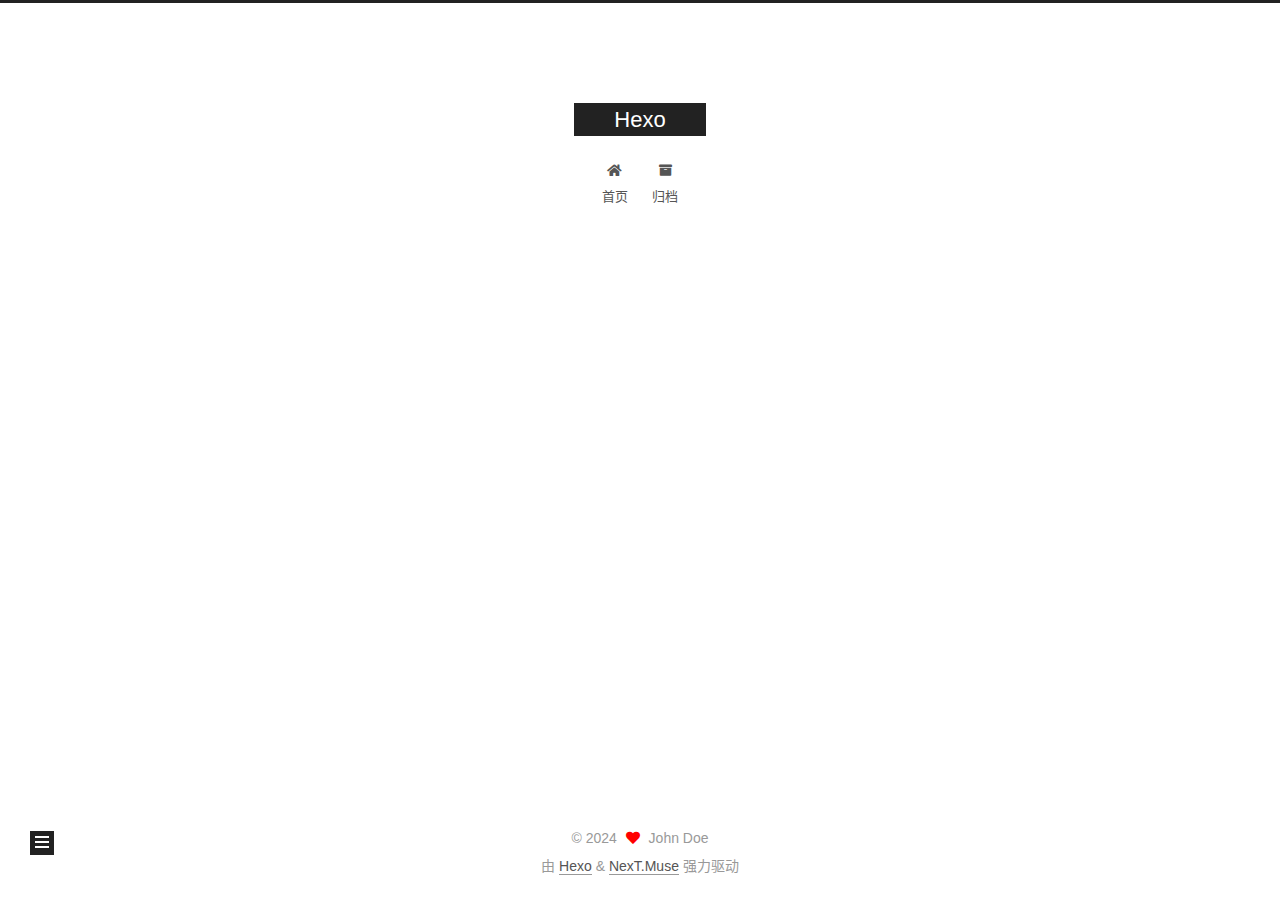
==== commit b8fb01d4: "Site updated: 2024-08-07 19:31:27" ====
--- a/about/index.html
+++ b/about/index.html
@@ -241,7 +241,7 @@
       <div class="site-state-item site-state-posts">
           <a href="/archives/">
         
-          <span class="site-state-item-count">2</span>
+          <span class="site-state-item-count">1</span>
           <span class="site-state-item-name">日志</span>
         </a>
       </div>
--- a/css/main.css
+++ b/css/main.css
@@ -1168,7 +1168,7 @@
 }
 .links-of-author a::before,
 .links-of-author span.exturl::before {
-  background: #6fff01;
+  background: #ff0dab;
   border-radius: 50%;
   content: ' ';
   display: inline-block;
